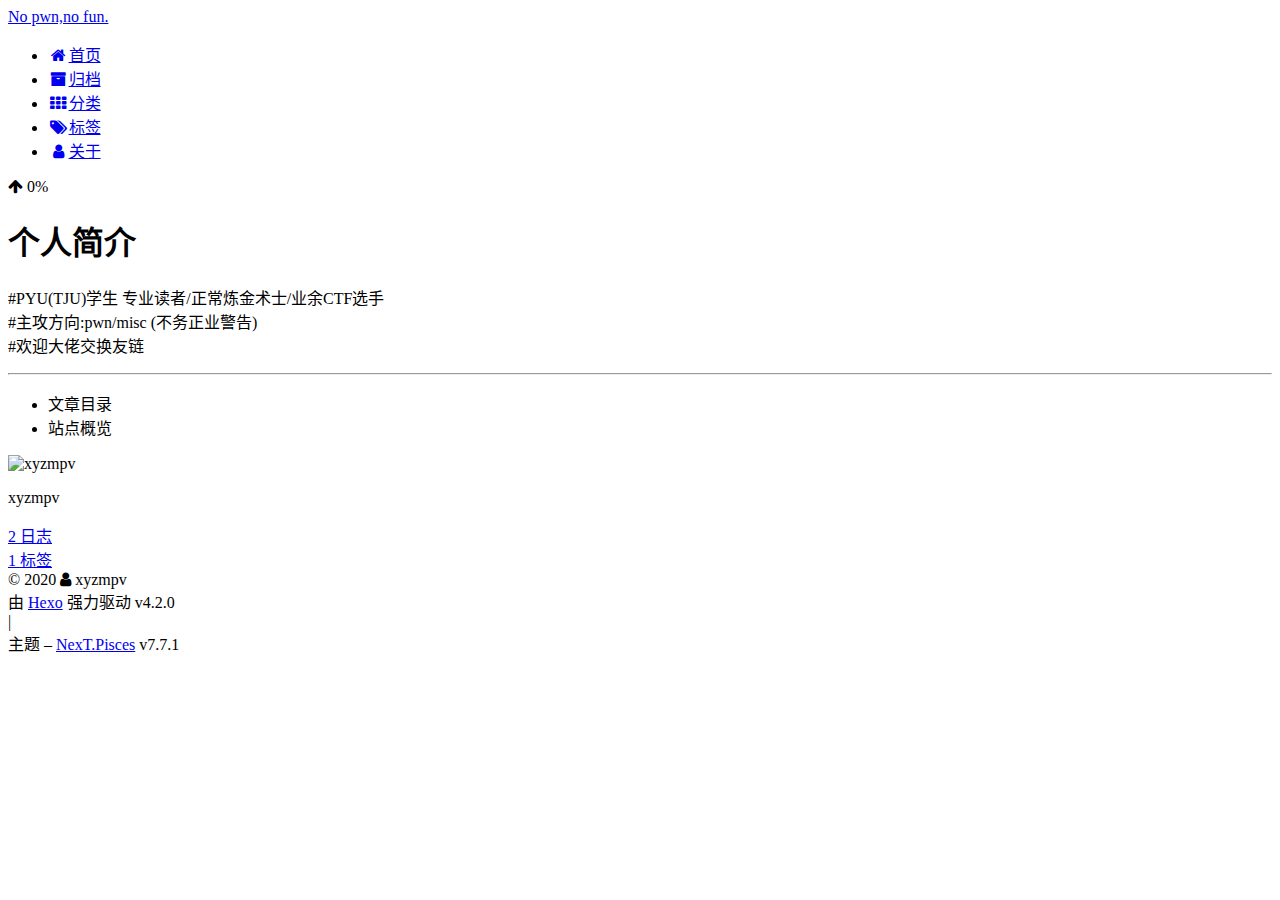
==== about/index.html @ 82c2aec6 "Site updated: 2020-02-04 16:57:41" ====
<!-- build time:Tue Feb 04 2020 16:57:41 GMT+0800 (GMT+08:00) --><!DOCTYPE html><html lang="zh-CN"><head><meta charset="UTF-8"><meta name="viewport" content="width=device-width,initial-scale=1,maximum-scale=2"><meta name="theme-color" content="#222"><meta name="generator" content="Hexo 4.2.0"><link rel="apple-touch-icon" sizes="180x180" href="xyzmpv.github.io/images/apple-touch-icon-next.png"><link rel="icon" type="image/png" sizes="32x32" href="xyzmpv.github.io/images/favicon-32x32-next.png"><link rel="icon" type="image/png" sizes="16x16" href="xyzmpv.github.io/images/favicon-16x16-next.png"><link rel="mask-icon" href="xyzmpv.github.io/images/logo.svg" color="#222"><link rel="stylesheet" href="xyzmpv.github.io/css/main.css"><link rel="stylesheet" href="//cdnjs.cloudflare.com/ajax/libs/font-awesome/4.7.0/css/font-awesome.min.css"><link rel="stylesheet" href="//cdn.jsdelivr.net/fancybox/2.1.5/jquery.fancybox.min.css"><script id="hexo-configurations">var NexT=window.NexT||{},CONFIG={hostname:new URL("http://yoursite.com").hostname,root:"xyzmpv.github.io/",scheme:"Pisces",version:"7.7.1",exturl:!1,sidebar:{position:"left",display:"post",padding:18,offset:12,onmobile:!1},copycode:{enable:!1,show_result:!1,style:null},back2top:{enable:!0,sidebar:!1,scrollpercent:!1},bookmark:{enable:!1,color:"#222",save:"auto"},fancybox:!0,mediumzoom:!1,lazyload:!1,pangu:!1,comments:{style:"tabs",active:null,storage:!0,lazyload:!1,nav:null},algolia:{appID:"",apiKey:"",indexName:"",hits:{per_page:10},labels:{input_placeholder:"Search for Posts",hits_empty:"We didn't find any results for the search: ${query}",hits_stats:"${hits} results found in ${time} ms"}},localsearch:{enable:!1,trigger:"auto",top_n_per_article:1,unescape:!1,preload:!1},path:"",motion:{enable:!0,async:!1,transition:{post_block:"fadeIn",post_header:"slideDownIn",post_body:"slideDownIn",coll_header:"slideLeftIn",sidebar:"slideUpIn"}}}</script><meta name="description" content="#PYU(TJU)学生 专业读者&#x2F;正常炼金术士&#x2F;业余CTF选手#主攻方向:pwn&#x2F;misc (不务正业警告)#欢迎大佬交换友链"><meta property="og:type" content="website"><meta property="og:title" content="个人简介"><meta property="og:url" content="http://yoursite.com/about/index.html"><meta property="og:site_name" content="No pwn,no fun."><meta property="og:description" content="#PYU(TJU)学生 专业读者&#x2F;正常炼金术士&#x2F;业余CTF选手#主攻方向:pwn&#x2F;misc (不务正业警告)#欢迎大佬交换友链"><meta property="og:locale" content="zh_CN"><meta property="article:published_time" content="2020-02-03T08:32:02.000Z"><meta property="article:modified_time" content="2020-02-03T10:11:41.906Z"><meta property="article:author" content="xyzmpv"><meta name="twitter:card" content="summary"><link rel="canonical" href="http://yoursite.com/about/"><script id="page-configurations">CONFIG.page={sidebar:"",isHome:!1,isPost:!1}</script><title>个人简介 | No pwn,no fun.</title><noscript><style>.sidebar-inner,.use-motion .brand,.use-motion .collection-header,.use-motion .comments,.use-motion .menu-item,.use-motion .pagination,.use-motion .post-block,.use-motion .post-body,.use-motion .post-header{opacity:initial}.use-motion .site-subtitle,.use-motion .site-title{opacity:initial;top:initial}.use-motion .logo-line-before i{left:initial}.use-motion .logo-line-after i{right:initial}</style></noscript></head><body itemscope itemtype="http://schema.org/WebPage"><div class="container use-motion"><div class="headband"></div><header class="header" itemscope itemtype="http://schema.org/WPHeader"><div class="header-inner"><div class="site-brand-container"><div class="site-meta"><div><a href="xyzmpv.github.io/" class="brand" rel="start"><span class="logo-line-before"><i></i></span> <span class="site-title">No pwn,no fun.</span> <span class="logo-line-after"><i></i></span></a></div></div><div class="site-nav-toggle"><div class="toggle" aria-label="切换导航栏"><span class="toggle-line toggle-line-first"></span> <span class="toggle-line toggle-line-middle"></span> <span class="toggle-line toggle-line-last"></span></div></div></div><nav class="site-nav"><ul id="menu" class="menu"><li class="menu-item menu-item-home"><a href="xyzmpv.github.io/" rel="section"><i class="fa fa-fw fa-home"></i>首页</a></li><li class="menu-item menu-item-archives"><a href="xyzmpv.github.io/archives/" rel="section"><i class="fa fa-fw fa-archive"></i>归档</a></li><li class="menu-item menu-item-categories"><a href="xyzmpv.github.io/categories/" rel="section"><i class="fa fa-fw fa-th"></i>分类</a></li><li class="menu-item menu-item-tags"><a href="xyzmpv.github.io/tags/" rel="section"><i class="fa fa-fw fa-tags"></i>标签</a></li><li class="menu-item menu-item-about"><a href="xyzmpv.github.io/about/" rel="section"><i class="fa fa-fw fa-user"></i>关于</a></li></ul></nav></div></header><div class="back-to-top"><i class="fa fa-arrow-up"></i> <span>0%</span></div><main class="main"><div class="main-inner"><div class="content-wrap"><div class="content"><div class="posts-expand"><div class="post-block" lang="zh-CN"><header class="post-header"><h1 class="post-title" itemprop="name headline">个人简介</h1><div class="post-meta"></div></header><div class="post-body"><p>#PYU(TJU)学生 专业读者/正常炼金术士/业余CTF选手<br>#主攻方向:pwn/misc (不务正业警告)<br>#欢迎大佬交换友链</p><hr></div></div></div></div><script>window.addEventListener('tabs:register', () => {
    let activeClass = CONFIG.comments.activeClass;
    if (CONFIG.comments.storage) {
      activeClass = localStorage.getItem('comments_active') || activeClass;
    }
    if (activeClass) {
      let activeTab = document.querySelector(`a[href="#comment-${activeClass}"]`);
      if (activeTab) {
        activeTab.click();
      }
    }
  });
  if (CONFIG.comments.storage) {
    window.addEventListener('tabs:click', event => {
      if (!event.target.matches('.tabs-comment .tab-content .tab-pane')) return;
      let commentClass = event.target.classList[1];
      localStorage.setItem('comments_active', commentClass);
    });
  }</script></div><div class="toggle sidebar-toggle"><span class="toggle-line toggle-line-first"></span> <span class="toggle-line toggle-line-middle"></span> <span class="toggle-line toggle-line-last"></span></div><aside class="sidebar"><div class="sidebar-inner"><ul class="sidebar-nav motion-element"><li class="sidebar-nav-toc">文章目录</li><li class="sidebar-nav-overview">站点概览</li></ul><div class="post-toc-wrap sidebar-panel"></div><div class="site-overview-wrap sidebar-panel"><div class="site-author motion-element" itemprop="author" itemscope itemtype="http://schema.org/Person"><img class="site-author-image" itemprop="image" alt="xyzmpv" src="xyzmpv.github.io/images/usr-head.jpg"><p class="site-author-name" itemprop="name">xyzmpv</p><div class="site-description" itemprop="description"></div></div><div class="site-state-wrap motion-element"><nav class="site-state"><div class="site-state-item site-state-posts"><a href="xyzmpv.github.io/archives/"><span class="site-state-item-count">2</span> <span class="site-state-item-name">日志</span></a></div><div class="site-state-item site-state-tags"><a href="xyzmpv.github.io/tags/"><span class="site-state-item-count">1</span> <span class="site-state-item-name">标签</span></a></div></nav></div></div></div></aside><div id="sidebar-dimmer"></div></div></main><footer class="footer"><div class="footer-inner"><div class="copyright">&copy; <span itemprop="copyrightYear">2020</span> <span class="with-love"><i class="fa fa-user"></i> </span><span class="author" itemprop="copyrightHolder">xyzmpv</span></div><div class="powered-by">由 <a href="https://hexo.io/" class="theme-link" rel="noopener" target="_blank">Hexo</a> 强力驱动 v4.2.0</div><span class="post-meta-divider">|</span><div class="theme-info">主题 – <a href="https://pisces.theme-next.org/" class="theme-link" rel="noopener" target="_blank">NexT.Pisces</a> v7.7.1</div></div></footer></div><script src="//cdn.jsdelivr.net/npm/animejs@3.1.0/lib/anime.min.js"></script><script src="//cdn.jsdelivr.net/jquery/2.1.3/jquery.min.js"></script><script src="//cdn.jsdelivr.net/fancybox/2.1.5/jquery.fancybox.pack.js"></script><script src="xyzmpv.github.io/lib/velocity/velocity.min.js"></script><script src="xyzmpv.github.io/lib/velocity/velocity.ui.min.js"></script><script src="xyzmpv.github.io/js/utils.js"></script><script src="xyzmpv.github.io/js/motion.js"></script><script src="xyzmpv.github.io/js/schemes/pisces.js"></script><script src="xyzmpv.github.io/js/next-boot.js"></script></body></html><!-- rebuild by neat -->
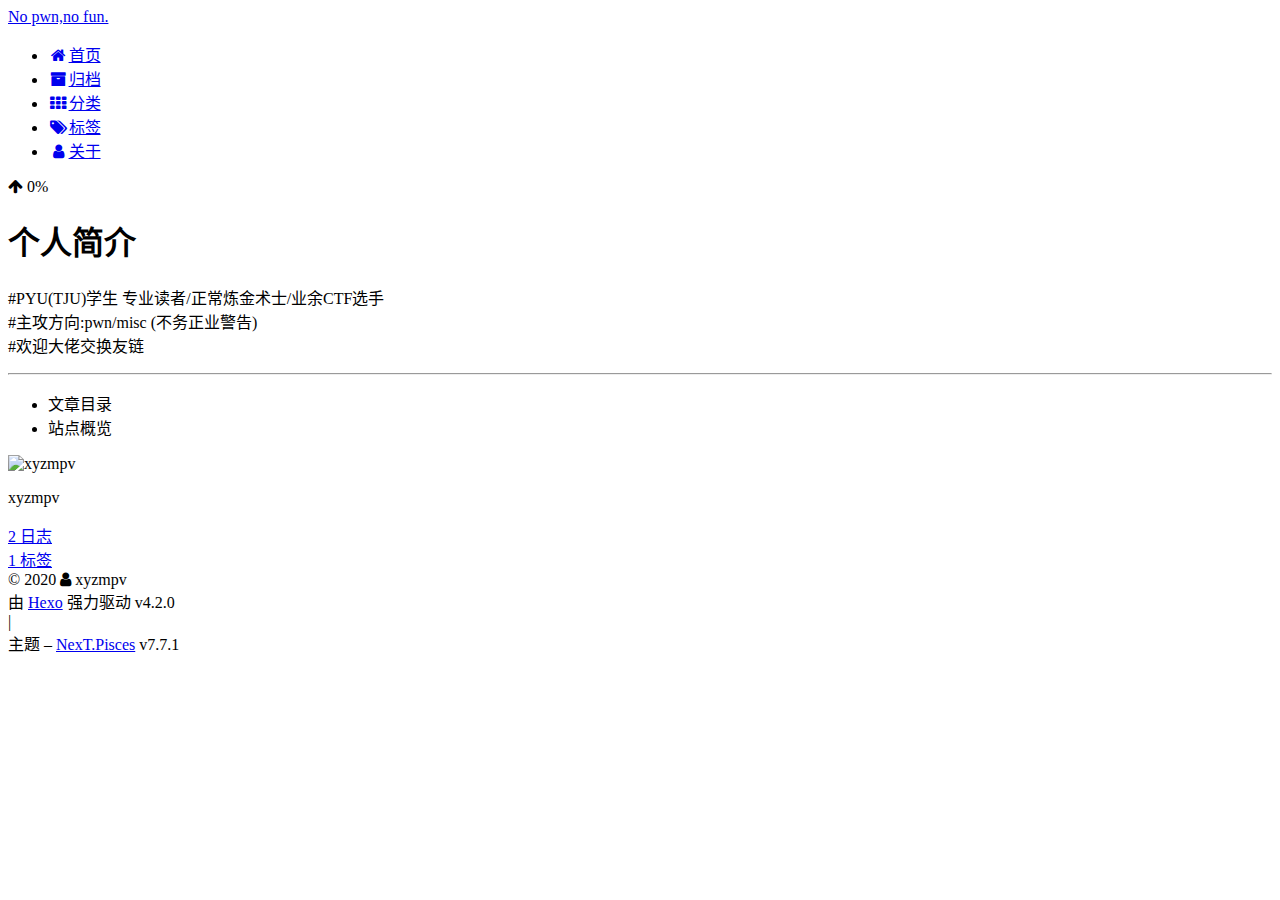
==== commit 61101a00: "Site updated: 2020-02-04 17:23:18" ====
--- a/about/index.html
+++ b/about/index.html
@@ -1,4 +1,4 @@
-<!-- build time:Tue Feb 04 2020 16:57:41 GMT+0800 (GMT+08:00) --><!DOCTYPE html><html lang="zh-CN"><head><meta charset="UTF-8"><meta name="viewport" content="width=device-width,initial-scale=1,maximum-scale=2"><meta name="theme-color" content="#222"><meta name="generator" content="Hexo 4.2.0"><link rel="apple-touch-icon" sizes="180x180" href="xyzmpv.github.io/images/apple-touch-icon-next.png"><link rel="icon" type="image/png" sizes="32x32" href="xyzmpv.github.io/images/favicon-32x32-next.png"><link rel="icon" type="image/png" sizes="16x16" href="xyzmpv.github.io/images/favicon-16x16-next.png"><link rel="mask-icon" href="xyzmpv.github.io/images/logo.svg" color="#222"><link rel="stylesheet" href="xyzmpv.github.io/css/main.css"><link rel="stylesheet" href="//cdnjs.cloudflare.com/ajax/libs/font-awesome/4.7.0/css/font-awesome.min.css"><link rel="stylesheet" href="//cdn.jsdelivr.net/fancybox/2.1.5/jquery.fancybox.min.css"><script id="hexo-configurations">var NexT=window.NexT||{},CONFIG={hostname:new URL("http://yoursite.com").hostname,root:"xyzmpv.github.io/",scheme:"Pisces",version:"7.7.1",exturl:!1,sidebar:{position:"left",display:"post",padding:18,offset:12,onmobile:!1},copycode:{enable:!1,show_result:!1,style:null},back2top:{enable:!0,sidebar:!1,scrollpercent:!1},bookmark:{enable:!1,color:"#222",save:"auto"},fancybox:!0,mediumzoom:!1,lazyload:!1,pangu:!1,comments:{style:"tabs",active:null,storage:!0,lazyload:!1,nav:null},algolia:{appID:"",apiKey:"",indexName:"",hits:{per_page:10},labels:{input_placeholder:"Search for Posts",hits_empty:"We didn't find any results for the search: ${query}",hits_stats:"${hits} results found in ${time} ms"}},localsearch:{enable:!1,trigger:"auto",top_n_per_article:1,unescape:!1,preload:!1},path:"",motion:{enable:!0,async:!1,transition:{post_block:"fadeIn",post_header:"slideDownIn",post_body:"slideDownIn",coll_header:"slideLeftIn",sidebar:"slideUpIn"}}}</script><meta name="description" content="#PYU(TJU)学生 专业读者&#x2F;正常炼金术士&#x2F;业余CTF选手#主攻方向:pwn&#x2F;misc (不务正业警告)#欢迎大佬交换友链"><meta property="og:type" content="website"><meta property="og:title" content="个人简介"><meta property="og:url" content="http://yoursite.com/about/index.html"><meta property="og:site_name" content="No pwn,no fun."><meta property="og:description" content="#PYU(TJU)学生 专业读者&#x2F;正常炼金术士&#x2F;业余CTF选手#主攻方向:pwn&#x2F;misc (不务正业警告)#欢迎大佬交换友链"><meta property="og:locale" content="zh_CN"><meta property="article:published_time" content="2020-02-03T08:32:02.000Z"><meta property="article:modified_time" content="2020-02-03T10:11:41.906Z"><meta property="article:author" content="xyzmpv"><meta name="twitter:card" content="summary"><link rel="canonical" href="http://yoursite.com/about/"><script id="page-configurations">CONFIG.page={sidebar:"",isHome:!1,isPost:!1}</script><title>个人简介 | No pwn,no fun.</title><noscript><style>.sidebar-inner,.use-motion .brand,.use-motion .collection-header,.use-motion .comments,.use-motion .menu-item,.use-motion .pagination,.use-motion .post-block,.use-motion .post-body,.use-motion .post-header{opacity:initial}.use-motion .site-subtitle,.use-motion .site-title{opacity:initial;top:initial}.use-motion .logo-line-before i{left:initial}.use-motion .logo-line-after i{right:initial}</style></noscript></head><body itemscope itemtype="http://schema.org/WebPage"><div class="container use-motion"><div class="headband"></div><header class="header" itemscope itemtype="http://schema.org/WPHeader"><div class="header-inner"><div class="site-brand-container"><div class="site-meta"><div><a href="xyzmpv.github.io/" class="brand" rel="start"><span class="logo-line-before"><i></i></span> <span class="site-title">No pwn,no fun.</span> <span class="logo-line-after"><i></i></span></a></div></div><div class="site-nav-toggle"><div class="toggle" aria-label="切换导航栏"><span class="toggle-line toggle-line-first"></span> <span class="toggle-line toggle-line-middle"></span> <span class="toggle-line toggle-line-last"></span></div></div></div><nav class="site-nav"><ul id="menu" class="menu"><li class="menu-item menu-item-home"><a href="xyzmpv.github.io/" rel="section"><i class="fa fa-fw fa-home"></i>首页</a></li><li class="menu-item menu-item-archives"><a href="xyzmpv.github.io/archives/" rel="section"><i class="fa fa-fw fa-archive"></i>归档</a></li><li class="menu-item menu-item-categories"><a href="xyzmpv.github.io/categories/" rel="section"><i class="fa fa-fw fa-th"></i>分类</a></li><li class="menu-item menu-item-tags"><a href="xyzmpv.github.io/tags/" rel="section"><i class="fa fa-fw fa-tags"></i>标签</a></li><li class="menu-item menu-item-about"><a href="xyzmpv.github.io/about/" rel="section"><i class="fa fa-fw fa-user"></i>关于</a></li></ul></nav></div></header><div class="back-to-top"><i class="fa fa-arrow-up"></i> <span>0%</span></div><main class="main"><div class="main-inner"><div class="content-wrap"><div class="content"><div class="posts-expand"><div class="post-block" lang="zh-CN"><header class="post-header"><h1 class="post-title" itemprop="name headline">个人简介</h1><div class="post-meta"></div></header><div class="post-body"><p>#PYU(TJU)学生 专业读者/正常炼金术士/业余CTF选手<br>#主攻方向:pwn/misc (不务正业警告)<br>#欢迎大佬交换友链</p><hr></div></div></div></div><script>window.addEventListener('tabs:register', () => {
+<!-- build time:Tue Feb 04 2020 17:23:18 GMT+0800 (GMT+08:00) --><!DOCTYPE html><html lang="zh-CN"><head><meta charset="UTF-8"><meta name="viewport" content="width=device-width,initial-scale=1,maximum-scale=2"><meta name="theme-color" content="#222"><meta name="generator" content="Hexo 4.2.0"><link rel="apple-touch-icon" sizes="180x180" href="/xyzmpv.github.io/images/apple-touch-icon-next.png"><link rel="icon" type="image/png" sizes="32x32" href="/xyzmpv.github.io/images/favicon-32x32-next.png"><link rel="icon" type="image/png" sizes="16x16" href="/xyzmpv.github.io/images/favicon-16x16-next.png"><link rel="mask-icon" href="/xyzmpv.github.io/images/logo.svg" color="#222"><link rel="stylesheet" href="/xyzmpv.github.io/css/main.css"><link rel="stylesheet" href="//cdnjs.cloudflare.com/ajax/libs/font-awesome/4.7.0/css/font-awesome.min.css"><link rel="stylesheet" href="//cdn.jsdelivr.net/fancybox/2.1.5/jquery.fancybox.min.css"><script id="hexo-configurations">var NexT=window.NexT||{},CONFIG={hostname:new URL("http://yoursite.com").hostname,root:"/xyzmpv.github.io/",scheme:"Pisces",version:"7.7.1",exturl:!1,sidebar:{position:"left",display:"post",padding:18,offset:12,onmobile:!1},copycode:{enable:!1,show_result:!1,style:null},back2top:{enable:!0,sidebar:!1,scrollpercent:!1},bookmark:{enable:!1,color:"#222",save:"auto"},fancybox:!0,mediumzoom:!1,lazyload:!1,pangu:!1,comments:{style:"tabs",active:null,storage:!0,lazyload:!1,nav:null},algolia:{appID:"",apiKey:"",indexName:"",hits:{per_page:10},labels:{input_placeholder:"Search for Posts",hits_empty:"We didn't find any results for the search: ${query}",hits_stats:"${hits} results found in ${time} ms"}},localsearch:{enable:!1,trigger:"auto",top_n_per_article:1,unescape:!1,preload:!1},path:"",motion:{enable:!0,async:!1,transition:{post_block:"fadeIn",post_header:"slideDownIn",post_body:"slideDownIn",coll_header:"slideLeftIn",sidebar:"slideUpIn"}}}</script><meta name="description" content="#PYU(TJU)学生 专业读者&#x2F;正常炼金术士&#x2F;业余CTF选手#主攻方向:pwn&#x2F;misc (不务正业警告)#欢迎大佬交换友链"><meta property="og:type" content="website"><meta property="og:title" content="个人简介"><meta property="og:url" content="http://yoursite.com/about/index.html"><meta property="og:site_name" content="No pwn,no fun."><meta property="og:description" content="#PYU(TJU)学生 专业读者&#x2F;正常炼金术士&#x2F;业余CTF选手#主攻方向:pwn&#x2F;misc (不务正业警告)#欢迎大佬交换友链"><meta property="og:locale" content="zh_CN"><meta property="article:published_time" content="2020-02-03T08:32:02.000Z"><meta property="article:modified_time" content="2020-02-03T10:11:41.906Z"><meta property="article:author" content="xyzmpv"><meta name="twitter:card" content="summary"><link rel="canonical" href="http://yoursite.com/about/"><script id="page-configurations">CONFIG.page={sidebar:"",isHome:!1,isPost:!1}</script><title>个人简介 | No pwn,no fun.</title><noscript><style>.sidebar-inner,.use-motion .brand,.use-motion .collection-header,.use-motion .comments,.use-motion .menu-item,.use-motion .pagination,.use-motion .post-block,.use-motion .post-body,.use-motion .post-header{opacity:initial}.use-motion .site-subtitle,.use-motion .site-title{opacity:initial;top:initial}.use-motion .logo-line-before i{left:initial}.use-motion .logo-line-after i{right:initial}</style></noscript></head><body itemscope itemtype="http://schema.org/WebPage"><div class="container use-motion"><div class="headband"></div><header class="header" itemscope itemtype="http://schema.org/WPHeader"><div class="header-inner"><div class="site-brand-container"><div class="site-meta"><div><a href="/xyzmpv.github.io/" class="brand" rel="start"><span class="logo-line-before"><i></i></span> <span class="site-title">No pwn,no fun.</span> <span class="logo-line-after"><i></i></span></a></div></div><div class="site-nav-toggle"><div class="toggle" aria-label="切换导航栏"><span class="toggle-line toggle-line-first"></span> <span class="toggle-line toggle-line-middle"></span> <span class="toggle-line toggle-line-last"></span></div></div></div><nav class="site-nav"><ul id="menu" class="menu"><li class="menu-item menu-item-home"><a href="/xyzmpv.github.io/" rel="section"><i class="fa fa-fw fa-home"></i>首页</a></li><li class="menu-item menu-item-archives"><a href="/xyzmpv.github.io/archives/" rel="section"><i class="fa fa-fw fa-archive"></i>归档</a></li><li class="menu-item menu-item-categories"><a href="/xyzmpv.github.io/categories/" rel="section"><i class="fa fa-fw fa-th"></i>分类</a></li><li class="menu-item menu-item-tags"><a href="/xyzmpv.github.io/tags/" rel="section"><i class="fa fa-fw fa-tags"></i>标签</a></li><li class="menu-item menu-item-about"><a href="/xyzmpv.github.io/about/" rel="section"><i class="fa fa-fw fa-user"></i>关于</a></li></ul></nav></div></header><div class="back-to-top"><i class="fa fa-arrow-up"></i> <span>0%</span></div><main class="main"><div class="main-inner"><div class="content-wrap"><div class="content"><div class="posts-expand"><div class="post-block" lang="zh-CN"><header class="post-header"><h1 class="post-title" itemprop="name headline">个人简介</h1><div class="post-meta"></div></header><div class="post-body"><p>#PYU(TJU)学生 专业读者/正常炼金术士/业余CTF选手<br>#主攻方向:pwn/misc (不务正业警告)<br>#欢迎大佬交换友链</p><hr></div></div></div></div><script>window.addEventListener('tabs:register', () => {
     let activeClass = CONFIG.comments.activeClass;
     if (CONFIG.comments.storage) {
       activeClass = localStorage.getItem('comments_active') || activeClass;
@@ -16,4 +16,4 @@
       let commentClass = event.target.classList[1];
       localStorage.setItem('comments_active', commentClass);
     });
-  }</script></div><div class="toggle sidebar-toggle"><span class="toggle-line toggle-line-first"></span> <span class="toggle-line toggle-line-middle"></span> <span class="toggle-line toggle-line-last"></span></div><aside class="sidebar"><div class="sidebar-inner"><ul class="sidebar-nav motion-element"><li class="sidebar-nav-toc">文章目录</li><li class="sidebar-nav-overview">站点概览</li></ul><div class="post-toc-wrap sidebar-panel"></div><div class="site-overview-wrap sidebar-panel"><div class="site-author motion-element" itemprop="author" itemscope itemtype="http://schema.org/Person"><img class="site-author-image" itemprop="image" alt="xyzmpv" src="xyzmpv.github.io/images/usr-head.jpg"><p class="site-author-name" itemprop="name">xyzmpv</p><div class="site-description" itemprop="description"></div></div><div class="site-state-wrap motion-element"><nav class="site-state"><div class="site-state-item site-state-posts"><a href="xyzmpv.github.io/archives/"><span class="site-state-item-count">2</span> <span class="site-state-item-name">日志</span></a></div><div class="site-state-item site-state-tags"><a href="xyzmpv.github.io/tags/"><span class="site-state-item-count">1</span> <span class="site-state-item-name">标签</span></a></div></nav></div></div></div></aside><div id="sidebar-dimmer"></div></div></main><footer class="footer"><div class="footer-inner"><div class="copyright">&copy; <span itemprop="copyrightYear">2020</span> <span class="with-love"><i class="fa fa-user"></i> </span><span class="author" itemprop="copyrightHolder">xyzmpv</span></div><div class="powered-by">由 <a href="https://hexo.io/" class="theme-link" rel="noopener" target="_blank">Hexo</a> 强力驱动 v4.2.0</div><span class="post-meta-divider">|</span><div class="theme-info">主题 – <a href="https://pisces.theme-next.org/" class="theme-link" rel="noopener" target="_blank">NexT.Pisces</a> v7.7.1</div></div></footer></div><script src="//cdn.jsdelivr.net/npm/animejs@3.1.0/lib/anime.min.js"></script><script src="//cdn.jsdelivr.net/jquery/2.1.3/jquery.min.js"></script><script src="//cdn.jsdelivr.net/fancybox/2.1.5/jquery.fancybox.pack.js"></script><script src="xyzmpv.github.io/lib/velocity/velocity.min.js"></script><script src="xyzmpv.github.io/lib/velocity/velocity.ui.min.js"></script><script src="xyzmpv.github.io/js/utils.js"></script><script src="xyzmpv.github.io/js/motion.js"></script><script src="xyzmpv.github.io/js/schemes/pisces.js"></script><script src="xyzmpv.github.io/js/next-boot.js"></script></body></html><!-- rebuild by neat -->+  }</script></div><div class="toggle sidebar-toggle"><span class="toggle-line toggle-line-first"></span> <span class="toggle-line toggle-line-middle"></span> <span class="toggle-line toggle-line-last"></span></div><aside class="sidebar"><div class="sidebar-inner"><ul class="sidebar-nav motion-element"><li class="sidebar-nav-toc">文章目录</li><li class="sidebar-nav-overview">站点概览</li></ul><div class="post-toc-wrap sidebar-panel"></div><div class="site-overview-wrap sidebar-panel"><div class="site-author motion-element" itemprop="author" itemscope itemtype="http://schema.org/Person"><img class="site-author-image" itemprop="image" alt="xyzmpv" src="/xyzmpv.github.io/images/usr-head.jpg"><p class="site-author-name" itemprop="name">xyzmpv</p><div class="site-description" itemprop="description"></div></div><div class="site-state-wrap motion-element"><nav class="site-state"><div class="site-state-item site-state-posts"><a href="/xyzmpv.github.io/archives/"><span class="site-state-item-count">2</span> <span class="site-state-item-name">日志</span></a></div><div class="site-state-item site-state-tags"><a href="/xyzmpv.github.io/tags/"><span class="site-state-item-count">1</span> <span class="site-state-item-name">标签</span></a></div></nav></div></div></div></aside><div id="sidebar-dimmer"></div></div></main><footer class="footer"><div class="footer-inner"><div class="copyright">&copy; <span itemprop="copyrightYear">2020</span> <span class="with-love"><i class="fa fa-user"></i> </span><span class="author" itemprop="copyrightHolder">xyzmpv</span></div><div class="powered-by">由 <a href="https://hexo.io/" class="theme-link" rel="noopener" target="_blank">Hexo</a> 强力驱动 v4.2.0</div><span class="post-meta-divider">|</span><div class="theme-info">主题 – <a href="https://pisces.theme-next.org/" class="theme-link" rel="noopener" target="_blank">NexT.Pisces</a> v7.7.1</div></div></footer></div><script src="//cdn.jsdelivr.net/npm/animejs@3.1.0/lib/anime.min.js"></script><script src="//cdn.jsdelivr.net/jquery/2.1.3/jquery.min.js"></script><script src="//cdn.jsdelivr.net/fancybox/2.1.5/jquery.fancybox.pack.js"></script><script src="/xyzmpv.github.io/lib/velocity/velocity.min.js"></script><script src="/xyzmpv.github.io/lib/velocity/velocity.ui.min.js"></script><script src="/xyzmpv.github.io/js/utils.js"></script><script src="/xyzmpv.github.io/js/motion.js"></script><script src="/xyzmpv.github.io/js/schemes/pisces.js"></script><script src="/xyzmpv.github.io/js/next-boot.js"></script></body></html><!-- rebuild by neat -->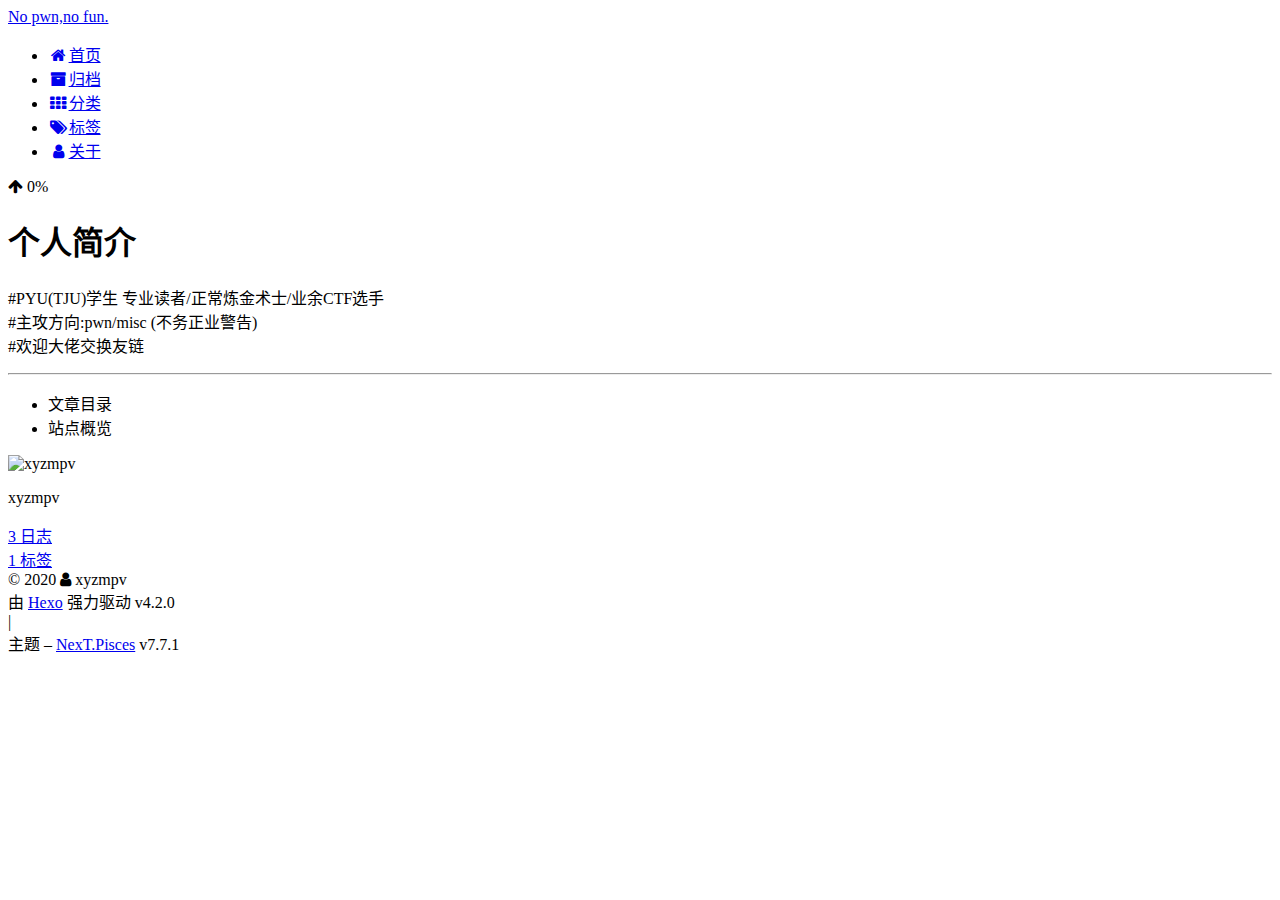
==== commit 2ac1497d: "Site updated: 2020-02-10 23:20:48" ====
--- a/about/index.html
+++ b/about/index.html
@@ -1,4 +1,4 @@
-<!-- build time:Tue Feb 04 2020 17:23:18 GMT+0800 (GMT+08:00) --><!DOCTYPE html><html lang="zh-CN"><head><meta charset="UTF-8"><meta name="viewport" content="width=device-width,initial-scale=1,maximum-scale=2"><meta name="theme-color" content="#222"><meta name="generator" content="Hexo 4.2.0"><link rel="apple-touch-icon" sizes="180x180" href="/xyzmpv.github.io/images/apple-touch-icon-next.png"><link rel="icon" type="image/png" sizes="32x32" href="/xyzmpv.github.io/images/favicon-32x32-next.png"><link rel="icon" type="image/png" sizes="16x16" href="/xyzmpv.github.io/images/favicon-16x16-next.png"><link rel="mask-icon" href="/xyzmpv.github.io/images/logo.svg" color="#222"><link rel="stylesheet" href="/xyzmpv.github.io/css/main.css"><link rel="stylesheet" href="//cdnjs.cloudflare.com/ajax/libs/font-awesome/4.7.0/css/font-awesome.min.css"><link rel="stylesheet" href="//cdn.jsdelivr.net/fancybox/2.1.5/jquery.fancybox.min.css"><script id="hexo-configurations">var NexT=window.NexT||{},CONFIG={hostname:new URL("http://yoursite.com").hostname,root:"/xyzmpv.github.io/",scheme:"Pisces",version:"7.7.1",exturl:!1,sidebar:{position:"left",display:"post",padding:18,offset:12,onmobile:!1},copycode:{enable:!1,show_result:!1,style:null},back2top:{enable:!0,sidebar:!1,scrollpercent:!1},bookmark:{enable:!1,color:"#222",save:"auto"},fancybox:!0,mediumzoom:!1,lazyload:!1,pangu:!1,comments:{style:"tabs",active:null,storage:!0,lazyload:!1,nav:null},algolia:{appID:"",apiKey:"",indexName:"",hits:{per_page:10},labels:{input_placeholder:"Search for Posts",hits_empty:"We didn't find any results for the search: ${query}",hits_stats:"${hits} results found in ${time} ms"}},localsearch:{enable:!1,trigger:"auto",top_n_per_article:1,unescape:!1,preload:!1},path:"",motion:{enable:!0,async:!1,transition:{post_block:"fadeIn",post_header:"slideDownIn",post_body:"slideDownIn",coll_header:"slideLeftIn",sidebar:"slideUpIn"}}}</script><meta name="description" content="#PYU(TJU)学生 专业读者&#x2F;正常炼金术士&#x2F;业余CTF选手#主攻方向:pwn&#x2F;misc (不务正业警告)#欢迎大佬交换友链"><meta property="og:type" content="website"><meta property="og:title" content="个人简介"><meta property="og:url" content="http://yoursite.com/about/index.html"><meta property="og:site_name" content="No pwn,no fun."><meta property="og:description" content="#PYU(TJU)学生 专业读者&#x2F;正常炼金术士&#x2F;业余CTF选手#主攻方向:pwn&#x2F;misc (不务正业警告)#欢迎大佬交换友链"><meta property="og:locale" content="zh_CN"><meta property="article:published_time" content="2020-02-03T08:32:02.000Z"><meta property="article:modified_time" content="2020-02-03T10:11:41.906Z"><meta property="article:author" content="xyzmpv"><meta name="twitter:card" content="summary"><link rel="canonical" href="http://yoursite.com/about/"><script id="page-configurations">CONFIG.page={sidebar:"",isHome:!1,isPost:!1}</script><title>个人简介 | No pwn,no fun.</title><noscript><style>.sidebar-inner,.use-motion .brand,.use-motion .collection-header,.use-motion .comments,.use-motion .menu-item,.use-motion .pagination,.use-motion .post-block,.use-motion .post-body,.use-motion .post-header{opacity:initial}.use-motion .site-subtitle,.use-motion .site-title{opacity:initial;top:initial}.use-motion .logo-line-before i{left:initial}.use-motion .logo-line-after i{right:initial}</style></noscript></head><body itemscope itemtype="http://schema.org/WebPage"><div class="container use-motion"><div class="headband"></div><header class="header" itemscope itemtype="http://schema.org/WPHeader"><div class="header-inner"><div class="site-brand-container"><div class="site-meta"><div><a href="/xyzmpv.github.io/" class="brand" rel="start"><span class="logo-line-before"><i></i></span> <span class="site-title">No pwn,no fun.</span> <span class="logo-line-after"><i></i></span></a></div></div><div class="site-nav-toggle"><div class="toggle" aria-label="切换导航栏"><span class="toggle-line toggle-line-first"></span> <span class="toggle-line toggle-line-middle"></span> <span class="toggle-line toggle-line-last"></span></div></div></div><nav class="site-nav"><ul id="menu" class="menu"><li class="menu-item menu-item-home"><a href="/xyzmpv.github.io/" rel="section"><i class="fa fa-fw fa-home"></i>首页</a></li><li class="menu-item menu-item-archives"><a href="/xyzmpv.github.io/archives/" rel="section"><i class="fa fa-fw fa-archive"></i>归档</a></li><li class="menu-item menu-item-categories"><a href="/xyzmpv.github.io/categories/" rel="section"><i class="fa fa-fw fa-th"></i>分类</a></li><li class="menu-item menu-item-tags"><a href="/xyzmpv.github.io/tags/" rel="section"><i class="fa fa-fw fa-tags"></i>标签</a></li><li class="menu-item menu-item-about"><a href="/xyzmpv.github.io/about/" rel="section"><i class="fa fa-fw fa-user"></i>关于</a></li></ul></nav></div></header><div class="back-to-top"><i class="fa fa-arrow-up"></i> <span>0%</span></div><main class="main"><div class="main-inner"><div class="content-wrap"><div class="content"><div class="posts-expand"><div class="post-block" lang="zh-CN"><header class="post-header"><h1 class="post-title" itemprop="name headline">个人简介</h1><div class="post-meta"></div></header><div class="post-body"><p>#PYU(TJU)学生 专业读者/正常炼金术士/业余CTF选手<br>#主攻方向:pwn/misc (不务正业警告)<br>#欢迎大佬交换友链</p><hr></div></div></div></div><script>window.addEventListener('tabs:register', () => {
+<!-- build time:Mon Feb 10 2020 23:20:47 GMT+0800 (GMT+08:00) --><!DOCTYPE html><html lang="zh-CN"><head><meta charset="UTF-8"><meta name="viewport" content="width=device-width,initial-scale=1,maximum-scale=2"><meta name="theme-color" content="#222"><meta name="generator" content="Hexo 4.2.0"><link rel="apple-touch-icon" sizes="180x180" href="/xyzmpv.github.io/images/apple-touch-icon-next.png"><link rel="icon" type="image/png" sizes="32x32" href="/xyzmpv.github.io/images/favicon-32x32-next.png"><link rel="icon" type="image/png" sizes="16x16" href="/xyzmpv.github.io/images/favicon-16x16-next.png"><link rel="mask-icon" href="/xyzmpv.github.io/images/logo.svg" color="#222"><link rel="stylesheet" href="/xyzmpv.github.io/css/main.css"><link rel="stylesheet" href="//cdnjs.cloudflare.com/ajax/libs/font-awesome/4.7.0/css/font-awesome.min.css"><link rel="stylesheet" href="//cdn.jsdelivr.net/fancybox/2.1.5/jquery.fancybox.min.css"><script id="hexo-configurations">var NexT=window.NexT||{},CONFIG={hostname:new URL("http://yoursite.com").hostname,root:"/xyzmpv.github.io/",scheme:"Pisces",version:"7.7.1",exturl:!1,sidebar:{position:"left",display:"post",padding:18,offset:12,onmobile:!1},copycode:{enable:!1,show_result:!1,style:null},back2top:{enable:!0,sidebar:!1,scrollpercent:!1},bookmark:{enable:!1,color:"#222",save:"auto"},fancybox:!0,mediumzoom:!1,lazyload:!1,pangu:!1,comments:{style:"tabs",active:null,storage:!0,lazyload:!1,nav:null},algolia:{appID:"",apiKey:"",indexName:"",hits:{per_page:10},labels:{input_placeholder:"Search for Posts",hits_empty:"We didn't find any results for the search: ${query}",hits_stats:"${hits} results found in ${time} ms"}},localsearch:{enable:!1,trigger:"auto",top_n_per_article:1,unescape:!1,preload:!1},path:"",motion:{enable:!0,async:!1,transition:{post_block:"fadeIn",post_header:"slideDownIn",post_body:"slideDownIn",coll_header:"slideLeftIn",sidebar:"slideUpIn"}}}</script><meta name="description" content="#PYU(TJU)学生 专业读者&#x2F;正常炼金术士&#x2F;业余CTF选手#主攻方向:pwn&#x2F;misc (不务正业警告)#欢迎大佬交换友链"><meta property="og:type" content="website"><meta property="og:title" content="个人简介"><meta property="og:url" content="http://yoursite.com/about/index.html"><meta property="og:site_name" content="No pwn,no fun."><meta property="og:description" content="#PYU(TJU)学生 专业读者&#x2F;正常炼金术士&#x2F;业余CTF选手#主攻方向:pwn&#x2F;misc (不务正业警告)#欢迎大佬交换友链"><meta property="og:locale" content="zh_CN"><meta property="article:published_time" content="2020-02-03T08:32:02.000Z"><meta property="article:modified_time" content="2020-02-03T10:11:41.906Z"><meta property="article:author" content="xyzmpv"><meta name="twitter:card" content="summary"><link rel="canonical" href="http://yoursite.com/about/"><script id="page-configurations">CONFIG.page={sidebar:"",isHome:!1,isPost:!1}</script><title>个人简介 | No pwn,no fun.</title><noscript><style>.sidebar-inner,.use-motion .brand,.use-motion .collection-header,.use-motion .comments,.use-motion .menu-item,.use-motion .pagination,.use-motion .post-block,.use-motion .post-body,.use-motion .post-header{opacity:initial}.use-motion .site-subtitle,.use-motion .site-title{opacity:initial;top:initial}.use-motion .logo-line-before i{left:initial}.use-motion .logo-line-after i{right:initial}</style></noscript></head><body itemscope itemtype="http://schema.org/WebPage"><div class="container use-motion"><div class="headband"></div><header class="header" itemscope itemtype="http://schema.org/WPHeader"><div class="header-inner"><div class="site-brand-container"><div class="site-meta"><div><a href="/xyzmpv.github.io/" class="brand" rel="start"><span class="logo-line-before"><i></i></span> <span class="site-title">No pwn,no fun.</span> <span class="logo-line-after"><i></i></span></a></div></div><div class="site-nav-toggle"><div class="toggle" aria-label="切换导航栏"><span class="toggle-line toggle-line-first"></span> <span class="toggle-line toggle-line-middle"></span> <span class="toggle-line toggle-line-last"></span></div></div></div><nav class="site-nav"><ul id="menu" class="menu"><li class="menu-item menu-item-home"><a href="/xyzmpv.github.io/" rel="section"><i class="fa fa-fw fa-home"></i>首页</a></li><li class="menu-item menu-item-archives"><a href="/xyzmpv.github.io/archives/" rel="section"><i class="fa fa-fw fa-archive"></i>归档</a></li><li class="menu-item menu-item-categories"><a href="/xyzmpv.github.io/categories/" rel="section"><i class="fa fa-fw fa-th"></i>分类</a></li><li class="menu-item menu-item-tags"><a href="/xyzmpv.github.io/tags/" rel="section"><i class="fa fa-fw fa-tags"></i>标签</a></li><li class="menu-item menu-item-about"><a href="/xyzmpv.github.io/about/" rel="section"><i class="fa fa-fw fa-user"></i>关于</a></li></ul></nav></div></header><div class="back-to-top"><i class="fa fa-arrow-up"></i> <span>0%</span></div><main class="main"><div class="main-inner"><div class="content-wrap"><div class="content"><div class="posts-expand"><div class="post-block" lang="zh-CN"><header class="post-header"><h1 class="post-title" itemprop="name headline">个人简介</h1><div class="post-meta"></div></header><div class="post-body"><p>#PYU(TJU)学生 专业读者/正常炼金术士/业余CTF选手<br>#主攻方向:pwn/misc (不务正业警告)<br>#欢迎大佬交换友链</p><hr></div></div></div></div><script>window.addEventListener('tabs:register', () => {
     let activeClass = CONFIG.comments.activeClass;
     if (CONFIG.comments.storage) {
       activeClass = localStorage.getItem('comments_active') || activeClass;
@@ -16,4 +16,4 @@
       let commentClass = event.target.classList[1];
       localStorage.setItem('comments_active', commentClass);
     });
-  }</script></div><div class="toggle sidebar-toggle"><span class="toggle-line toggle-line-first"></span> <span class="toggle-line toggle-line-middle"></span> <span class="toggle-line toggle-line-last"></span></div><aside class="sidebar"><div class="sidebar-inner"><ul class="sidebar-nav motion-element"><li class="sidebar-nav-toc">文章目录</li><li class="sidebar-nav-overview">站点概览</li></ul><div class="post-toc-wrap sidebar-panel"></div><div class="site-overview-wrap sidebar-panel"><div class="site-author motion-element" itemprop="author" itemscope itemtype="http://schema.org/Person"><img class="site-author-image" itemprop="image" alt="xyzmpv" src="/xyzmpv.github.io/images/usr-head.jpg"><p class="site-author-name" itemprop="name">xyzmpv</p><div class="site-description" itemprop="description"></div></div><div class="site-state-wrap motion-element"><nav class="site-state"><div class="site-state-item site-state-posts"><a href="/xyzmpv.github.io/archives/"><span class="site-state-item-count">2</span> <span class="site-state-item-name">日志</span></a></div><div class="site-state-item site-state-tags"><a href="/xyzmpv.github.io/tags/"><span class="site-state-item-count">1</span> <span class="site-state-item-name">标签</span></a></div></nav></div></div></div></aside><div id="sidebar-dimmer"></div></div></main><footer class="footer"><div class="footer-inner"><div class="copyright">&copy; <span itemprop="copyrightYear">2020</span> <span class="with-love"><i class="fa fa-user"></i> </span><span class="author" itemprop="copyrightHolder">xyzmpv</span></div><div class="powered-by">由 <a href="https://hexo.io/" class="theme-link" rel="noopener" target="_blank">Hexo</a> 强力驱动 v4.2.0</div><span class="post-meta-divider">|</span><div class="theme-info">主题 – <a href="https://pisces.theme-next.org/" class="theme-link" rel="noopener" target="_blank">NexT.Pisces</a> v7.7.1</div></div></footer></div><script src="//cdn.jsdelivr.net/npm/animejs@3.1.0/lib/anime.min.js"></script><script src="//cdn.jsdelivr.net/jquery/2.1.3/jquery.min.js"></script><script src="//cdn.jsdelivr.net/fancybox/2.1.5/jquery.fancybox.pack.js"></script><script src="/xyzmpv.github.io/lib/velocity/velocity.min.js"></script><script src="/xyzmpv.github.io/lib/velocity/velocity.ui.min.js"></script><script src="/xyzmpv.github.io/js/utils.js"></script><script src="/xyzmpv.github.io/js/motion.js"></script><script src="/xyzmpv.github.io/js/schemes/pisces.js"></script><script src="/xyzmpv.github.io/js/next-boot.js"></script></body></html><!-- rebuild by neat -->+  }</script></div><div class="toggle sidebar-toggle"><span class="toggle-line toggle-line-first"></span> <span class="toggle-line toggle-line-middle"></span> <span class="toggle-line toggle-line-last"></span></div><aside class="sidebar"><div class="sidebar-inner"><ul class="sidebar-nav motion-element"><li class="sidebar-nav-toc">文章目录</li><li class="sidebar-nav-overview">站点概览</li></ul><div class="post-toc-wrap sidebar-panel"></div><div class="site-overview-wrap sidebar-panel"><div class="site-author motion-element" itemprop="author" itemscope itemtype="http://schema.org/Person"><img class="site-author-image" itemprop="image" alt="xyzmpv" src="/xyzmpv.github.io/images/usr-head.jpg"><p class="site-author-name" itemprop="name">xyzmpv</p><div class="site-description" itemprop="description"></div></div><div class="site-state-wrap motion-element"><nav class="site-state"><div class="site-state-item site-state-posts"><a href="/xyzmpv.github.io/archives/"><span class="site-state-item-count">3</span> <span class="site-state-item-name">日志</span></a></div><div class="site-state-item site-state-tags"><a href="/xyzmpv.github.io/tags/"><span class="site-state-item-count">1</span> <span class="site-state-item-name">标签</span></a></div></nav></div></div></div></aside><div id="sidebar-dimmer"></div></div></main><footer class="footer"><div class="footer-inner"><div class="copyright">&copy; <span itemprop="copyrightYear">2020</span> <span class="with-love"><i class="fa fa-user"></i> </span><span class="author" itemprop="copyrightHolder">xyzmpv</span></div><div class="powered-by">由 <a href="https://hexo.io/" class="theme-link" rel="noopener" target="_blank">Hexo</a> 强力驱动 v4.2.0</div><span class="post-meta-divider">|</span><div class="theme-info">主题 – <a href="https://pisces.theme-next.org/" class="theme-link" rel="noopener" target="_blank">NexT.Pisces</a> v7.7.1</div></div></footer></div><script src="//cdn.jsdelivr.net/npm/animejs@3.1.0/lib/anime.min.js"></script><script src="//cdn.jsdelivr.net/jquery/2.1.3/jquery.min.js"></script><script src="//cdn.jsdelivr.net/fancybox/2.1.5/jquery.fancybox.pack.js"></script><script src="/xyzmpv.github.io/lib/velocity/velocity.min.js"></script><script src="/xyzmpv.github.io/lib/velocity/velocity.ui.min.js"></script><script src="/xyzmpv.github.io/js/utils.js"></script><script src="/xyzmpv.github.io/js/motion.js"></script><script src="/xyzmpv.github.io/js/schemes/pisces.js"></script><script src="/xyzmpv.github.io/js/next-boot.js"></script></body></html><!-- rebuild by neat -->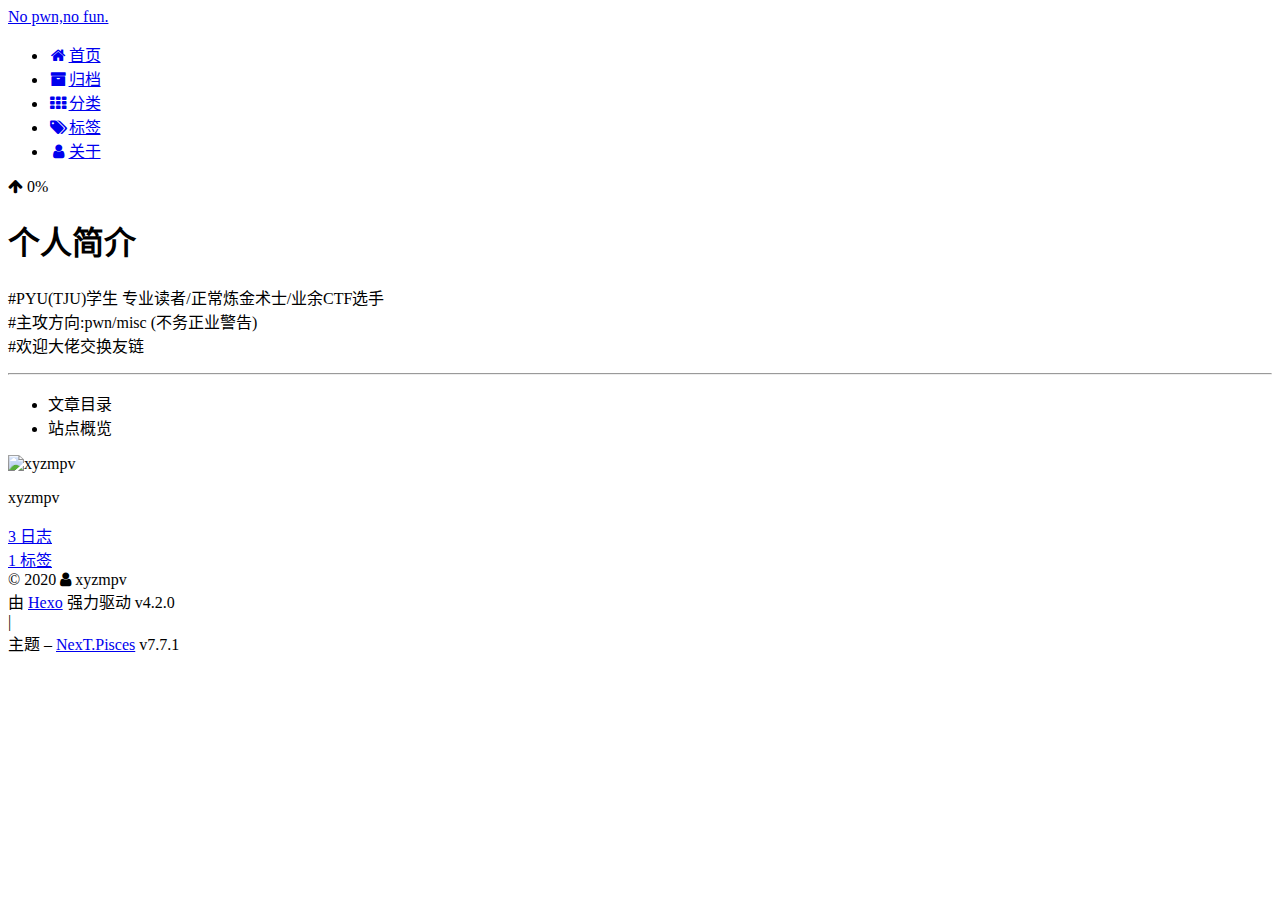
==== commit a8e2eaee: "Site updated: 2020-02-10 23:21:48" ====
--- a/about/index.html
+++ b/about/index.html
@@ -1,4 +1,4 @@
-<!-- build time:Mon Feb 10 2020 23:20:47 GMT+0800 (GMT+08:00) --><!DOCTYPE html><html lang="zh-CN"><head><meta charset="UTF-8"><meta name="viewport" content="width=device-width,initial-scale=1,maximum-scale=2"><meta name="theme-color" content="#222"><meta name="generator" content="Hexo 4.2.0"><link rel="apple-touch-icon" sizes="180x180" href="/xyzmpv.github.io/images/apple-touch-icon-next.png"><link rel="icon" type="image/png" sizes="32x32" href="/xyzmpv.github.io/images/favicon-32x32-next.png"><link rel="icon" type="image/png" sizes="16x16" href="/xyzmpv.github.io/images/favicon-16x16-next.png"><link rel="mask-icon" href="/xyzmpv.github.io/images/logo.svg" color="#222"><link rel="stylesheet" href="/xyzmpv.github.io/css/main.css"><link rel="stylesheet" href="//cdnjs.cloudflare.com/ajax/libs/font-awesome/4.7.0/css/font-awesome.min.css"><link rel="stylesheet" href="//cdn.jsdelivr.net/fancybox/2.1.5/jquery.fancybox.min.css"><script id="hexo-configurations">var NexT=window.NexT||{},CONFIG={hostname:new URL("http://yoursite.com").hostname,root:"/xyzmpv.github.io/",scheme:"Pisces",version:"7.7.1",exturl:!1,sidebar:{position:"left",display:"post",padding:18,offset:12,onmobile:!1},copycode:{enable:!1,show_result:!1,style:null},back2top:{enable:!0,sidebar:!1,scrollpercent:!1},bookmark:{enable:!1,color:"#222",save:"auto"},fancybox:!0,mediumzoom:!1,lazyload:!1,pangu:!1,comments:{style:"tabs",active:null,storage:!0,lazyload:!1,nav:null},algolia:{appID:"",apiKey:"",indexName:"",hits:{per_page:10},labels:{input_placeholder:"Search for Posts",hits_empty:"We didn't find any results for the search: ${query}",hits_stats:"${hits} results found in ${time} ms"}},localsearch:{enable:!1,trigger:"auto",top_n_per_article:1,unescape:!1,preload:!1},path:"",motion:{enable:!0,async:!1,transition:{post_block:"fadeIn",post_header:"slideDownIn",post_body:"slideDownIn",coll_header:"slideLeftIn",sidebar:"slideUpIn"}}}</script><meta name="description" content="#PYU(TJU)学生 专业读者&#x2F;正常炼金术士&#x2F;业余CTF选手#主攻方向:pwn&#x2F;misc (不务正业警告)#欢迎大佬交换友链"><meta property="og:type" content="website"><meta property="og:title" content="个人简介"><meta property="og:url" content="http://yoursite.com/about/index.html"><meta property="og:site_name" content="No pwn,no fun."><meta property="og:description" content="#PYU(TJU)学生 专业读者&#x2F;正常炼金术士&#x2F;业余CTF选手#主攻方向:pwn&#x2F;misc (不务正业警告)#欢迎大佬交换友链"><meta property="og:locale" content="zh_CN"><meta property="article:published_time" content="2020-02-03T08:32:02.000Z"><meta property="article:modified_time" content="2020-02-03T10:11:41.906Z"><meta property="article:author" content="xyzmpv"><meta name="twitter:card" content="summary"><link rel="canonical" href="http://yoursite.com/about/"><script id="page-configurations">CONFIG.page={sidebar:"",isHome:!1,isPost:!1}</script><title>个人简介 | No pwn,no fun.</title><noscript><style>.sidebar-inner,.use-motion .brand,.use-motion .collection-header,.use-motion .comments,.use-motion .menu-item,.use-motion .pagination,.use-motion .post-block,.use-motion .post-body,.use-motion .post-header{opacity:initial}.use-motion .site-subtitle,.use-motion .site-title{opacity:initial;top:initial}.use-motion .logo-line-before i{left:initial}.use-motion .logo-line-after i{right:initial}</style></noscript></head><body itemscope itemtype="http://schema.org/WebPage"><div class="container use-motion"><div class="headband"></div><header class="header" itemscope itemtype="http://schema.org/WPHeader"><div class="header-inner"><div class="site-brand-container"><div class="site-meta"><div><a href="/xyzmpv.github.io/" class="brand" rel="start"><span class="logo-line-before"><i></i></span> <span class="site-title">No pwn,no fun.</span> <span class="logo-line-after"><i></i></span></a></div></div><div class="site-nav-toggle"><div class="toggle" aria-label="切换导航栏"><span class="toggle-line toggle-line-first"></span> <span class="toggle-line toggle-line-middle"></span> <span class="toggle-line toggle-line-last"></span></div></div></div><nav class="site-nav"><ul id="menu" class="menu"><li class="menu-item menu-item-home"><a href="/xyzmpv.github.io/" rel="section"><i class="fa fa-fw fa-home"></i>首页</a></li><li class="menu-item menu-item-archives"><a href="/xyzmpv.github.io/archives/" rel="section"><i class="fa fa-fw fa-archive"></i>归档</a></li><li class="menu-item menu-item-categories"><a href="/xyzmpv.github.io/categories/" rel="section"><i class="fa fa-fw fa-th"></i>分类</a></li><li class="menu-item menu-item-tags"><a href="/xyzmpv.github.io/tags/" rel="section"><i class="fa fa-fw fa-tags"></i>标签</a></li><li class="menu-item menu-item-about"><a href="/xyzmpv.github.io/about/" rel="section"><i class="fa fa-fw fa-user"></i>关于</a></li></ul></nav></div></header><div class="back-to-top"><i class="fa fa-arrow-up"></i> <span>0%</span></div><main class="main"><div class="main-inner"><div class="content-wrap"><div class="content"><div class="posts-expand"><div class="post-block" lang="zh-CN"><header class="post-header"><h1 class="post-title" itemprop="name headline">个人简介</h1><div class="post-meta"></div></header><div class="post-body"><p>#PYU(TJU)学生 专业读者/正常炼金术士/业余CTF选手<br>#主攻方向:pwn/misc (不务正业警告)<br>#欢迎大佬交换友链</p><hr></div></div></div></div><script>window.addEventListener('tabs:register', () => {
+<!-- build time:Mon Feb 10 2020 23:21:48 GMT+0800 (GMT+08:00) --><!DOCTYPE html><html lang="zh-CN"><head><meta charset="UTF-8"><meta name="viewport" content="width=device-width,initial-scale=1,maximum-scale=2"><meta name="theme-color" content="#222"><meta name="generator" content="Hexo 4.2.0"><link rel="apple-touch-icon" sizes="180x180" href="/xyzmpv.github.io/images/apple-touch-icon-next.png"><link rel="icon" type="image/png" sizes="32x32" href="/xyzmpv.github.io/images/favicon-32x32-next.png"><link rel="icon" type="image/png" sizes="16x16" href="/xyzmpv.github.io/images/favicon-16x16-next.png"><link rel="mask-icon" href="/xyzmpv.github.io/images/logo.svg" color="#222"><link rel="stylesheet" href="/xyzmpv.github.io/css/main.css"><link rel="stylesheet" href="//cdnjs.cloudflare.com/ajax/libs/font-awesome/4.7.0/css/font-awesome.min.css"><link rel="stylesheet" href="//cdn.jsdelivr.net/fancybox/2.1.5/jquery.fancybox.min.css"><script id="hexo-configurations">var NexT=window.NexT||{},CONFIG={hostname:new URL("http://yoursite.com").hostname,root:"/xyzmpv.github.io/",scheme:"Pisces",version:"7.7.1",exturl:!1,sidebar:{position:"left",display:"post",padding:18,offset:12,onmobile:!1},copycode:{enable:!1,show_result:!1,style:null},back2top:{enable:!0,sidebar:!1,scrollpercent:!1},bookmark:{enable:!1,color:"#222",save:"auto"},fancybox:!0,mediumzoom:!1,lazyload:!1,pangu:!1,comments:{style:"tabs",active:null,storage:!0,lazyload:!1,nav:null},algolia:{appID:"",apiKey:"",indexName:"",hits:{per_page:10},labels:{input_placeholder:"Search for Posts",hits_empty:"We didn't find any results for the search: ${query}",hits_stats:"${hits} results found in ${time} ms"}},localsearch:{enable:!1,trigger:"auto",top_n_per_article:1,unescape:!1,preload:!1},path:"",motion:{enable:!0,async:!1,transition:{post_block:"fadeIn",post_header:"slideDownIn",post_body:"slideDownIn",coll_header:"slideLeftIn",sidebar:"slideUpIn"}}}</script><meta name="description" content="#PYU(TJU)学生 专业读者&#x2F;正常炼金术士&#x2F;业余CTF选手#主攻方向:pwn&#x2F;misc (不务正业警告)#欢迎大佬交换友链"><meta property="og:type" content="website"><meta property="og:title" content="个人简介"><meta property="og:url" content="http://yoursite.com/about/index.html"><meta property="og:site_name" content="No pwn,no fun."><meta property="og:description" content="#PYU(TJU)学生 专业读者&#x2F;正常炼金术士&#x2F;业余CTF选手#主攻方向:pwn&#x2F;misc (不务正业警告)#欢迎大佬交换友链"><meta property="og:locale" content="zh_CN"><meta property="article:published_time" content="2020-02-03T08:32:02.000Z"><meta property="article:modified_time" content="2020-02-03T10:11:41.906Z"><meta property="article:author" content="xyzmpv"><meta name="twitter:card" content="summary"><link rel="canonical" href="http://yoursite.com/about/"><script id="page-configurations">CONFIG.page={sidebar:"",isHome:!1,isPost:!1}</script><title>个人简介 | No pwn,no fun.</title><noscript><style>.sidebar-inner,.use-motion .brand,.use-motion .collection-header,.use-motion .comments,.use-motion .menu-item,.use-motion .pagination,.use-motion .post-block,.use-motion .post-body,.use-motion .post-header{opacity:initial}.use-motion .site-subtitle,.use-motion .site-title{opacity:initial;top:initial}.use-motion .logo-line-before i{left:initial}.use-motion .logo-line-after i{right:initial}</style></noscript></head><body itemscope itemtype="http://schema.org/WebPage"><div class="container use-motion"><div class="headband"></div><header class="header" itemscope itemtype="http://schema.org/WPHeader"><div class="header-inner"><div class="site-brand-container"><div class="site-meta"><div><a href="/xyzmpv.github.io/" class="brand" rel="start"><span class="logo-line-before"><i></i></span> <span class="site-title">No pwn,no fun.</span> <span class="logo-line-after"><i></i></span></a></div></div><div class="site-nav-toggle"><div class="toggle" aria-label="切换导航栏"><span class="toggle-line toggle-line-first"></span> <span class="toggle-line toggle-line-middle"></span> <span class="toggle-line toggle-line-last"></span></div></div></div><nav class="site-nav"><ul id="menu" class="menu"><li class="menu-item menu-item-home"><a href="/xyzmpv.github.io/" rel="section"><i class="fa fa-fw fa-home"></i>首页</a></li><li class="menu-item menu-item-archives"><a href="/xyzmpv.github.io/archives/" rel="section"><i class="fa fa-fw fa-archive"></i>归档</a></li><li class="menu-item menu-item-categories"><a href="/xyzmpv.github.io/categories/" rel="section"><i class="fa fa-fw fa-th"></i>分类</a></li><li class="menu-item menu-item-tags"><a href="/xyzmpv.github.io/tags/" rel="section"><i class="fa fa-fw fa-tags"></i>标签</a></li><li class="menu-item menu-item-about"><a href="/xyzmpv.github.io/about/" rel="section"><i class="fa fa-fw fa-user"></i>关于</a></li></ul></nav></div></header><div class="back-to-top"><i class="fa fa-arrow-up"></i> <span>0%</span></div><main class="main"><div class="main-inner"><div class="content-wrap"><div class="content"><div class="posts-expand"><div class="post-block" lang="zh-CN"><header class="post-header"><h1 class="post-title" itemprop="name headline">个人简介</h1><div class="post-meta"></div></header><div class="post-body"><p>#PYU(TJU)学生 专业读者/正常炼金术士/业余CTF选手<br>#主攻方向:pwn/misc (不务正业警告)<br>#欢迎大佬交换友链</p><hr></div></div></div></div><script>window.addEventListener('tabs:register', () => {
     let activeClass = CONFIG.comments.activeClass;
     if (CONFIG.comments.storage) {
       activeClass = localStorage.getItem('comments_active') || activeClass;
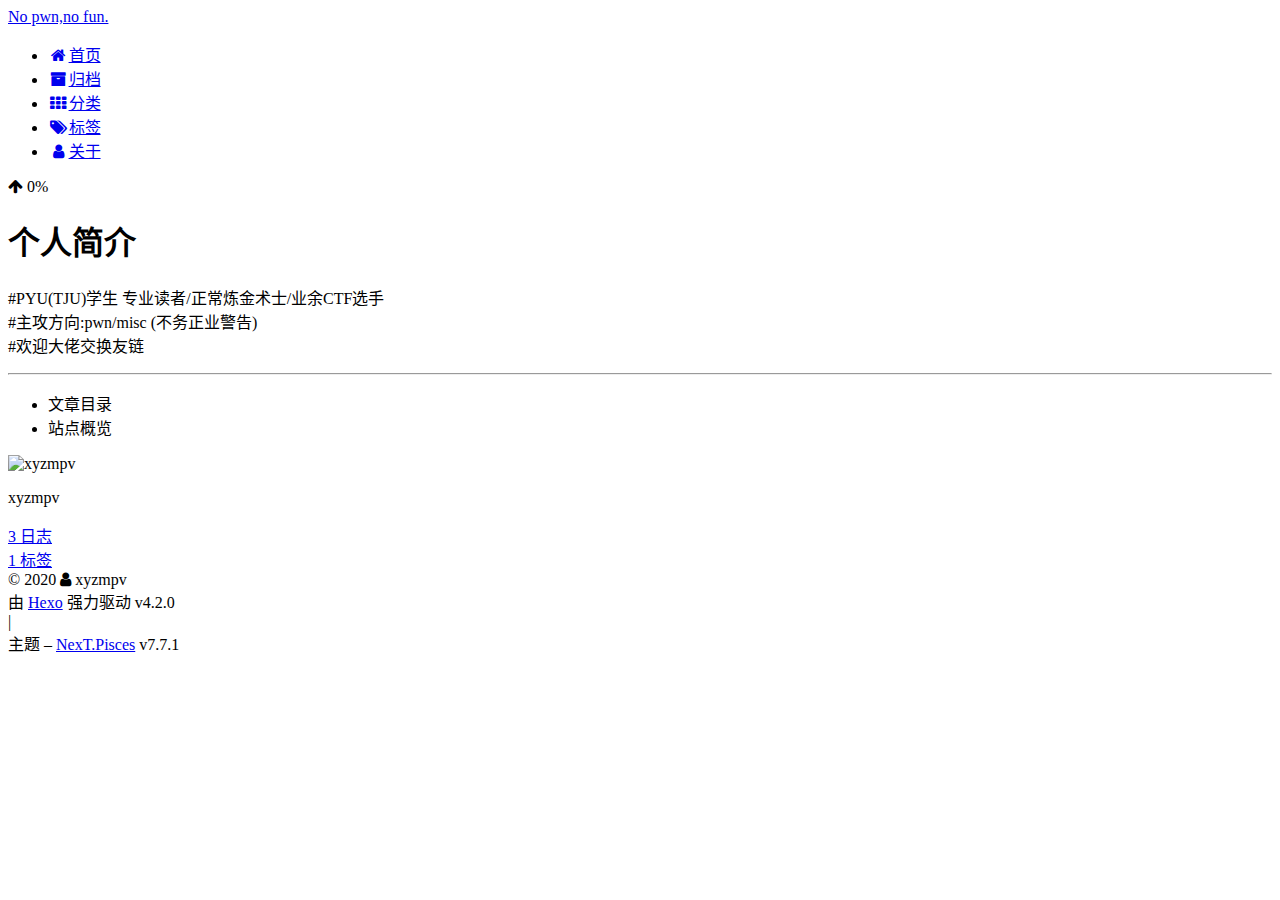
==== commit 6dff6a1e: "Site updated: 2020-02-23 15:57:19" ====
--- a/about/index.html
+++ b/about/index.html
@@ -1,4 +1,4 @@
-<!-- build time:Mon Feb 10 2020 23:21:48 GMT+0800 (GMT+08:00) --><!DOCTYPE html><html lang="zh-CN"><head><meta charset="UTF-8"><meta name="viewport" content="width=device-width,initial-scale=1,maximum-scale=2"><meta name="theme-color" content="#222"><meta name="generator" content="Hexo 4.2.0"><link rel="apple-touch-icon" sizes="180x180" href="/xyzmpv.github.io/images/apple-touch-icon-next.png"><link rel="icon" type="image/png" sizes="32x32" href="/xyzmpv.github.io/images/favicon-32x32-next.png"><link rel="icon" type="image/png" sizes="16x16" href="/xyzmpv.github.io/images/favicon-16x16-next.png"><link rel="mask-icon" href="/xyzmpv.github.io/images/logo.svg" color="#222"><link rel="stylesheet" href="/xyzmpv.github.io/css/main.css"><link rel="stylesheet" href="//cdnjs.cloudflare.com/ajax/libs/font-awesome/4.7.0/css/font-awesome.min.css"><link rel="stylesheet" href="//cdn.jsdelivr.net/fancybox/2.1.5/jquery.fancybox.min.css"><script id="hexo-configurations">var NexT=window.NexT||{},CONFIG={hostname:new URL("http://yoursite.com").hostname,root:"/xyzmpv.github.io/",scheme:"Pisces",version:"7.7.1",exturl:!1,sidebar:{position:"left",display:"post",padding:18,offset:12,onmobile:!1},copycode:{enable:!1,show_result:!1,style:null},back2top:{enable:!0,sidebar:!1,scrollpercent:!1},bookmark:{enable:!1,color:"#222",save:"auto"},fancybox:!0,mediumzoom:!1,lazyload:!1,pangu:!1,comments:{style:"tabs",active:null,storage:!0,lazyload:!1,nav:null},algolia:{appID:"",apiKey:"",indexName:"",hits:{per_page:10},labels:{input_placeholder:"Search for Posts",hits_empty:"We didn't find any results for the search: ${query}",hits_stats:"${hits} results found in ${time} ms"}},localsearch:{enable:!1,trigger:"auto",top_n_per_article:1,unescape:!1,preload:!1},path:"",motion:{enable:!0,async:!1,transition:{post_block:"fadeIn",post_header:"slideDownIn",post_body:"slideDownIn",coll_header:"slideLeftIn",sidebar:"slideUpIn"}}}</script><meta name="description" content="#PYU(TJU)学生 专业读者&#x2F;正常炼金术士&#x2F;业余CTF选手#主攻方向:pwn&#x2F;misc (不务正业警告)#欢迎大佬交换友链"><meta property="og:type" content="website"><meta property="og:title" content="个人简介"><meta property="og:url" content="http://yoursite.com/about/index.html"><meta property="og:site_name" content="No pwn,no fun."><meta property="og:description" content="#PYU(TJU)学生 专业读者&#x2F;正常炼金术士&#x2F;业余CTF选手#主攻方向:pwn&#x2F;misc (不务正业警告)#欢迎大佬交换友链"><meta property="og:locale" content="zh_CN"><meta property="article:published_time" content="2020-02-03T08:32:02.000Z"><meta property="article:modified_time" content="2020-02-03T10:11:41.906Z"><meta property="article:author" content="xyzmpv"><meta name="twitter:card" content="summary"><link rel="canonical" href="http://yoursite.com/about/"><script id="page-configurations">CONFIG.page={sidebar:"",isHome:!1,isPost:!1}</script><title>个人简介 | No pwn,no fun.</title><noscript><style>.sidebar-inner,.use-motion .brand,.use-motion .collection-header,.use-motion .comments,.use-motion .menu-item,.use-motion .pagination,.use-motion .post-block,.use-motion .post-body,.use-motion .post-header{opacity:initial}.use-motion .site-subtitle,.use-motion .site-title{opacity:initial;top:initial}.use-motion .logo-line-before i{left:initial}.use-motion .logo-line-after i{right:initial}</style></noscript></head><body itemscope itemtype="http://schema.org/WebPage"><div class="container use-motion"><div class="headband"></div><header class="header" itemscope itemtype="http://schema.org/WPHeader"><div class="header-inner"><div class="site-brand-container"><div class="site-meta"><div><a href="/xyzmpv.github.io/" class="brand" rel="start"><span class="logo-line-before"><i></i></span> <span class="site-title">No pwn,no fun.</span> <span class="logo-line-after"><i></i></span></a></div></div><div class="site-nav-toggle"><div class="toggle" aria-label="切换导航栏"><span class="toggle-line toggle-line-first"></span> <span class="toggle-line toggle-line-middle"></span> <span class="toggle-line toggle-line-last"></span></div></div></div><nav class="site-nav"><ul id="menu" class="menu"><li class="menu-item menu-item-home"><a href="/xyzmpv.github.io/" rel="section"><i class="fa fa-fw fa-home"></i>首页</a></li><li class="menu-item menu-item-archives"><a href="/xyzmpv.github.io/archives/" rel="section"><i class="fa fa-fw fa-archive"></i>归档</a></li><li class="menu-item menu-item-categories"><a href="/xyzmpv.github.io/categories/" rel="section"><i class="fa fa-fw fa-th"></i>分类</a></li><li class="menu-item menu-item-tags"><a href="/xyzmpv.github.io/tags/" rel="section"><i class="fa fa-fw fa-tags"></i>标签</a></li><li class="menu-item menu-item-about"><a href="/xyzmpv.github.io/about/" rel="section"><i class="fa fa-fw fa-user"></i>关于</a></li></ul></nav></div></header><div class="back-to-top"><i class="fa fa-arrow-up"></i> <span>0%</span></div><main class="main"><div class="main-inner"><div class="content-wrap"><div class="content"><div class="posts-expand"><div class="post-block" lang="zh-CN"><header class="post-header"><h1 class="post-title" itemprop="name headline">个人简介</h1><div class="post-meta"></div></header><div class="post-body"><p>#PYU(TJU)学生 专业读者/正常炼金术士/业余CTF选手<br>#主攻方向:pwn/misc (不务正业警告)<br>#欢迎大佬交换友链</p><hr></div></div></div></div><script>window.addEventListener('tabs:register', () => {
+<!-- build time:Sun Feb 23 2020 15:57:19 GMT+0800 (GMT+08:00) --><!DOCTYPE html><html lang="zh-CN"><head><meta charset="UTF-8"><meta name="viewport" content="width=device-width,initial-scale=1,maximum-scale=2"><meta name="theme-color" content="#222"><meta name="generator" content="Hexo 4.2.0"><link rel="apple-touch-icon" sizes="180x180" href="/xyzmpv.github.io/images/apple-touch-icon-next.png"><link rel="icon" type="image/png" sizes="32x32" href="/xyzmpv.github.io/images/favicon-32x32-next.png"><link rel="icon" type="image/png" sizes="16x16" href="/xyzmpv.github.io/images/favicon-16x16-next.png"><link rel="mask-icon" href="/xyzmpv.github.io/images/logo.svg" color="#222"><link rel="stylesheet" href="/xyzmpv.github.io/css/main.css"><link rel="stylesheet" href="//cdnjs.cloudflare.com/ajax/libs/font-awesome/4.7.0/css/font-awesome.min.css"><link rel="stylesheet" href="//cdn.jsdelivr.net/fancybox/2.1.5/jquery.fancybox.min.css"><script id="hexo-configurations">var NexT=window.NexT||{},CONFIG={hostname:new URL("http://mcc18p.coding-pages.com").hostname,root:"/xyzmpv.github.io/",scheme:"Pisces",version:"7.7.1",exturl:!1,sidebar:{position:"left",display:"post",padding:18,offset:12,onmobile:!1},copycode:{enable:!1,show_result:!1,style:null},back2top:{enable:!0,sidebar:!1,scrollpercent:!1},bookmark:{enable:!1,color:"#222",save:"auto"},fancybox:!0,mediumzoom:!1,lazyload:!1,pangu:!1,comments:{style:"tabs",active:null,storage:!0,lazyload:!1,nav:null},algolia:{appID:"",apiKey:"",indexName:"",hits:{per_page:10},labels:{input_placeholder:"Search for Posts",hits_empty:"We didn't find any results for the search: ${query}",hits_stats:"${hits} results found in ${time} ms"}},localsearch:{enable:!1,trigger:"auto",top_n_per_article:1,unescape:!1,preload:!1},path:"",motion:{enable:!0,async:!1,transition:{post_block:"fadeIn",post_header:"slideDownIn",post_body:"slideDownIn",coll_header:"slideLeftIn",sidebar:"slideUpIn"}}}</script><meta name="description" content="#PYU(TJU)学生 专业读者&#x2F;正常炼金术士&#x2F;业余CTF选手#主攻方向:pwn&#x2F;misc (不务正业警告)#欢迎大佬交换友链"><meta property="og:type" content="website"><meta property="og:title" content="个人简介"><meta property="og:url" content="http://mcc18p.coding-pages.com/about/index.html"><meta property="og:site_name" content="No pwn,no fun."><meta property="og:description" content="#PYU(TJU)学生 专业读者&#x2F;正常炼金术士&#x2F;业余CTF选手#主攻方向:pwn&#x2F;misc (不务正业警告)#欢迎大佬交换友链"><meta property="og:locale" content="zh_CN"><meta property="article:published_time" content="2020-02-03T08:32:02.000Z"><meta property="article:modified_time" content="2020-02-03T10:11:41.906Z"><meta property="article:author" content="xyzmpv"><meta name="twitter:card" content="summary"><link rel="canonical" href="http://mcc18p.coding-pages.com/about/"><script id="page-configurations">CONFIG.page={sidebar:"",isHome:!1,isPost:!1}</script><title>个人简介 | No pwn,no fun.</title><noscript><style>.sidebar-inner,.use-motion .brand,.use-motion .collection-header,.use-motion .comments,.use-motion .menu-item,.use-motion .pagination,.use-motion .post-block,.use-motion .post-body,.use-motion .post-header{opacity:initial}.use-motion .site-subtitle,.use-motion .site-title{opacity:initial;top:initial}.use-motion .logo-line-before i{left:initial}.use-motion .logo-line-after i{right:initial}</style></noscript></head><body itemscope itemtype="http://schema.org/WebPage"><div class="container use-motion"><div class="headband"></div><header class="header" itemscope itemtype="http://schema.org/WPHeader"><div class="header-inner"><div class="site-brand-container"><div class="site-meta"><div><a href="/xyzmpv.github.io/" class="brand" rel="start"><span class="logo-line-before"><i></i></span> <span class="site-title">No pwn,no fun.</span> <span class="logo-line-after"><i></i></span></a></div></div><div class="site-nav-toggle"><div class="toggle" aria-label="切换导航栏"><span class="toggle-line toggle-line-first"></span> <span class="toggle-line toggle-line-middle"></span> <span class="toggle-line toggle-line-last"></span></div></div></div><nav class="site-nav"><ul id="menu" class="menu"><li class="menu-item menu-item-home"><a href="/xyzmpv.github.io/" rel="section"><i class="fa fa-fw fa-home"></i>首页</a></li><li class="menu-item menu-item-archives"><a href="/xyzmpv.github.io/archives/" rel="section"><i class="fa fa-fw fa-archive"></i>归档</a></li><li class="menu-item menu-item-categories"><a href="/xyzmpv.github.io/categories/" rel="section"><i class="fa fa-fw fa-th"></i>分类</a></li><li class="menu-item menu-item-tags"><a href="/xyzmpv.github.io/tags/" rel="section"><i class="fa fa-fw fa-tags"></i>标签</a></li><li class="menu-item menu-item-about"><a href="/xyzmpv.github.io/about/" rel="section"><i class="fa fa-fw fa-user"></i>关于</a></li></ul></nav></div></header><div class="back-to-top"><i class="fa fa-arrow-up"></i> <span>0%</span></div><main class="main"><div class="main-inner"><div class="content-wrap"><div class="content"><div class="posts-expand"><div class="post-block" lang="zh-CN"><header class="post-header"><h1 class="post-title" itemprop="name headline">个人简介</h1><div class="post-meta"></div></header><div class="post-body"><p>#PYU(TJU)学生 专业读者/正常炼金术士/业余CTF选手<br>#主攻方向:pwn/misc (不务正业警告)<br>#欢迎大佬交换友链</p><hr></div></div></div></div><script>window.addEventListener('tabs:register', () => {
     let activeClass = CONFIG.comments.activeClass;
     if (CONFIG.comments.storage) {
       activeClass = localStorage.getItem('comments_active') || activeClass;
@@ -16,4 +16,4 @@
       let commentClass = event.target.classList[1];
       localStorage.setItem('comments_active', commentClass);
     });
-  }</script></div><div class="toggle sidebar-toggle"><span class="toggle-line toggle-line-first"></span> <span class="toggle-line toggle-line-middle"></span> <span class="toggle-line toggle-line-last"></span></div><aside class="sidebar"><div class="sidebar-inner"><ul class="sidebar-nav motion-element"><li class="sidebar-nav-toc">文章目录</li><li class="sidebar-nav-overview">站点概览</li></ul><div class="post-toc-wrap sidebar-panel"></div><div class="site-overview-wrap sidebar-panel"><div class="site-author motion-element" itemprop="author" itemscope itemtype="http://schema.org/Person"><img class="site-author-image" itemprop="image" alt="xyzmpv" src="/xyzmpv.github.io/images/usr-head.jpg"><p class="site-author-name" itemprop="name">xyzmpv</p><div class="site-description" itemprop="description"></div></div><div class="site-state-wrap motion-element"><nav class="site-state"><div class="site-state-item site-state-posts"><a href="/xyzmpv.github.io/archives/"><span class="site-state-item-count">3</span> <span class="site-state-item-name">日志</span></a></div><div class="site-state-item site-state-tags"><a href="/xyzmpv.github.io/tags/"><span class="site-state-item-count">1</span> <span class="site-state-item-name">标签</span></a></div></nav></div></div></div></aside><div id="sidebar-dimmer"></div></div></main><footer class="footer"><div class="footer-inner"><div class="copyright">&copy; <span itemprop="copyrightYear">2020</span> <span class="with-love"><i class="fa fa-user"></i> </span><span class="author" itemprop="copyrightHolder">xyzmpv</span></div><div class="powered-by">由 <a href="https://hexo.io/" class="theme-link" rel="noopener" target="_blank">Hexo</a> 强力驱动 v4.2.0</div><span class="post-meta-divider">|</span><div class="theme-info">主题 – <a href="https://pisces.theme-next.org/" class="theme-link" rel="noopener" target="_blank">NexT.Pisces</a> v7.7.1</div></div></footer></div><script src="//cdn.jsdelivr.net/npm/animejs@3.1.0/lib/anime.min.js"></script><script src="//cdn.jsdelivr.net/jquery/2.1.3/jquery.min.js"></script><script src="//cdn.jsdelivr.net/fancybox/2.1.5/jquery.fancybox.pack.js"></script><script src="/xyzmpv.github.io/lib/velocity/velocity.min.js"></script><script src="/xyzmpv.github.io/lib/velocity/velocity.ui.min.js"></script><script src="/xyzmpv.github.io/js/utils.js"></script><script src="/xyzmpv.github.io/js/motion.js"></script><script src="/xyzmpv.github.io/js/schemes/pisces.js"></script><script src="/xyzmpv.github.io/js/next-boot.js"></script></body></html><!-- rebuild by neat -->+  }</script></div><div class="toggle sidebar-toggle"><span class="toggle-line toggle-line-first"></span> <span class="toggle-line toggle-line-middle"></span> <span class="toggle-line toggle-line-last"></span></div><aside class="sidebar"><div class="sidebar-inner"><ul class="sidebar-nav motion-element"><li class="sidebar-nav-toc">文章目录</li><li class="sidebar-nav-overview">站点概览</li></ul><div class="post-toc-wrap sidebar-panel"></div><div class="site-overview-wrap sidebar-panel"><div class="site-author motion-element" itemprop="author" itemscope itemtype="http://schema.org/Person"><img class="site-author-image" itemprop="image" alt="xyzmpv" src="/xyzmpv.github.io/images/usr-head.jpg"><p class="site-author-name" itemprop="name">xyzmpv</p><div class="site-description" itemprop="description"></div></div><div class="site-state-wrap motion-element"><nav class="site-state"><div class="site-state-item site-state-posts"><a href="/xyzmpv.github.io/archives/"><span class="site-state-item-count">3</span> <span class="site-state-item-name">日志</span></a></div><div class="site-state-item site-state-tags"><a href="/xyzmpv.github.io/tags/"><span class="site-state-item-count">1</span> <span class="site-state-item-name">标签</span></a></div></nav></div></div></div></aside><div id="sidebar-dimmer"></div></div></main><footer class="footer"><div class="footer-inner"><div class="copyright">&copy; <span itemprop="copyrightYear">2020</span> <span class="with-love"><i class="fa fa-user"></i> </span><span class="author" itemprop="copyrightHolder">xyzmpv</span></div><div class="powered-by">由 <a href="https://hexo.io/" class="theme-link" rel="noopener" target="_blank">Hexo</a> 强力驱动 v4.2.0</div><span class="post-meta-divider">|</span><div class="theme-info">主题 – <a href="https://pisces.theme-next.org/" class="theme-link" rel="noopener" target="_blank">NexT.Pisces</a> v7.7.1</div></div></footer></div><script src="//cdn.jsdelivr.net/npm/animejs@3.1.0/lib/anime.min.js"></script><script src="//cdn.jsdelivr.net/jquery/2.1.3/jquery.min.js"></script><script src="//cdn.jsdelivr.net/fancybox/2.1.5/jquery.fancybox.pack.js"></script><script src="//cdn.jsdelivr.net/npm/velocity-animate@1/velocity.min.js"></script><script src="//cdn.jsdelivr.net/npm/velocity-animate@1/velocity.ui.min.js"></script><script src="/xyzmpv.github.io/js/utils.js"></script><script src="/xyzmpv.github.io/js/motion.js"></script><script src="/xyzmpv.github.io/js/schemes/pisces.js"></script><script src="/xyzmpv.github.io/js/next-boot.js"></script></body></html><!-- rebuild by neat -->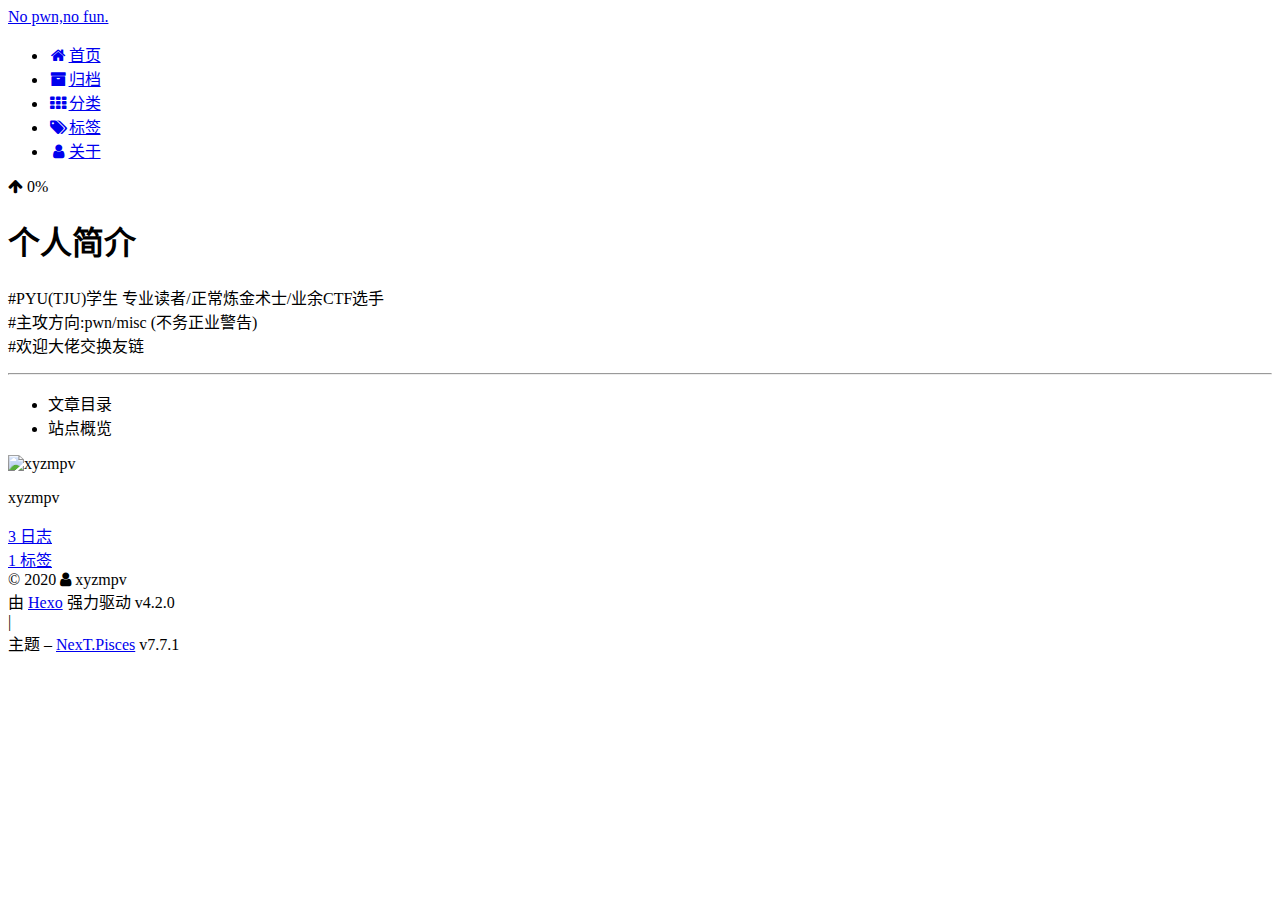
==== commit 51c2096c: "Site updated: 2020-02-23 16:09:53" ====
--- a/about/index.html
+++ b/about/index.html
@@ -1,4 +1,4 @@
-<!-- build time:Sun Feb 23 2020 15:57:19 GMT+0800 (GMT+08:00) --><!DOCTYPE html><html lang="zh-CN"><head><meta charset="UTF-8"><meta name="viewport" content="width=device-width,initial-scale=1,maximum-scale=2"><meta name="theme-color" content="#222"><meta name="generator" content="Hexo 4.2.0"><link rel="apple-touch-icon" sizes="180x180" href="/xyzmpv.github.io/images/apple-touch-icon-next.png"><link rel="icon" type="image/png" sizes="32x32" href="/xyzmpv.github.io/images/favicon-32x32-next.png"><link rel="icon" type="image/png" sizes="16x16" href="/xyzmpv.github.io/images/favicon-16x16-next.png"><link rel="mask-icon" href="/xyzmpv.github.io/images/logo.svg" color="#222"><link rel="stylesheet" href="/xyzmpv.github.io/css/main.css"><link rel="stylesheet" href="//cdnjs.cloudflare.com/ajax/libs/font-awesome/4.7.0/css/font-awesome.min.css"><link rel="stylesheet" href="//cdn.jsdelivr.net/fancybox/2.1.5/jquery.fancybox.min.css"><script id="hexo-configurations">var NexT=window.NexT||{},CONFIG={hostname:new URL("http://mcc18p.coding-pages.com").hostname,root:"/xyzmpv.github.io/",scheme:"Pisces",version:"7.7.1",exturl:!1,sidebar:{position:"left",display:"post",padding:18,offset:12,onmobile:!1},copycode:{enable:!1,show_result:!1,style:null},back2top:{enable:!0,sidebar:!1,scrollpercent:!1},bookmark:{enable:!1,color:"#222",save:"auto"},fancybox:!0,mediumzoom:!1,lazyload:!1,pangu:!1,comments:{style:"tabs",active:null,storage:!0,lazyload:!1,nav:null},algolia:{appID:"",apiKey:"",indexName:"",hits:{per_page:10},labels:{input_placeholder:"Search for Posts",hits_empty:"We didn't find any results for the search: ${query}",hits_stats:"${hits} results found in ${time} ms"}},localsearch:{enable:!1,trigger:"auto",top_n_per_article:1,unescape:!1,preload:!1},path:"",motion:{enable:!0,async:!1,transition:{post_block:"fadeIn",post_header:"slideDownIn",post_body:"slideDownIn",coll_header:"slideLeftIn",sidebar:"slideUpIn"}}}</script><meta name="description" content="#PYU(TJU)学生 专业读者&#x2F;正常炼金术士&#x2F;业余CTF选手#主攻方向:pwn&#x2F;misc (不务正业警告)#欢迎大佬交换友链"><meta property="og:type" content="website"><meta property="og:title" content="个人简介"><meta property="og:url" content="http://mcc18p.coding-pages.com/about/index.html"><meta property="og:site_name" content="No pwn,no fun."><meta property="og:description" content="#PYU(TJU)学生 专业读者&#x2F;正常炼金术士&#x2F;业余CTF选手#主攻方向:pwn&#x2F;misc (不务正业警告)#欢迎大佬交换友链"><meta property="og:locale" content="zh_CN"><meta property="article:published_time" content="2020-02-03T08:32:02.000Z"><meta property="article:modified_time" content="2020-02-03T10:11:41.906Z"><meta property="article:author" content="xyzmpv"><meta name="twitter:card" content="summary"><link rel="canonical" href="http://mcc18p.coding-pages.com/about/"><script id="page-configurations">CONFIG.page={sidebar:"",isHome:!1,isPost:!1}</script><title>个人简介 | No pwn,no fun.</title><noscript><style>.sidebar-inner,.use-motion .brand,.use-motion .collection-header,.use-motion .comments,.use-motion .menu-item,.use-motion .pagination,.use-motion .post-block,.use-motion .post-body,.use-motion .post-header{opacity:initial}.use-motion .site-subtitle,.use-motion .site-title{opacity:initial;top:initial}.use-motion .logo-line-before i{left:initial}.use-motion .logo-line-after i{right:initial}</style></noscript></head><body itemscope itemtype="http://schema.org/WebPage"><div class="container use-motion"><div class="headband"></div><header class="header" itemscope itemtype="http://schema.org/WPHeader"><div class="header-inner"><div class="site-brand-container"><div class="site-meta"><div><a href="/xyzmpv.github.io/" class="brand" rel="start"><span class="logo-line-before"><i></i></span> <span class="site-title">No pwn,no fun.</span> <span class="logo-line-after"><i></i></span></a></div></div><div class="site-nav-toggle"><div class="toggle" aria-label="切换导航栏"><span class="toggle-line toggle-line-first"></span> <span class="toggle-line toggle-line-middle"></span> <span class="toggle-line toggle-line-last"></span></div></div></div><nav class="site-nav"><ul id="menu" class="menu"><li class="menu-item menu-item-home"><a href="/xyzmpv.github.io/" rel="section"><i class="fa fa-fw fa-home"></i>首页</a></li><li class="menu-item menu-item-archives"><a href="/xyzmpv.github.io/archives/" rel="section"><i class="fa fa-fw fa-archive"></i>归档</a></li><li class="menu-item menu-item-categories"><a href="/xyzmpv.github.io/categories/" rel="section"><i class="fa fa-fw fa-th"></i>分类</a></li><li class="menu-item menu-item-tags"><a href="/xyzmpv.github.io/tags/" rel="section"><i class="fa fa-fw fa-tags"></i>标签</a></li><li class="menu-item menu-item-about"><a href="/xyzmpv.github.io/about/" rel="section"><i class="fa fa-fw fa-user"></i>关于</a></li></ul></nav></div></header><div class="back-to-top"><i class="fa fa-arrow-up"></i> <span>0%</span></div><main class="main"><div class="main-inner"><div class="content-wrap"><div class="content"><div class="posts-expand"><div class="post-block" lang="zh-CN"><header class="post-header"><h1 class="post-title" itemprop="name headline">个人简介</h1><div class="post-meta"></div></header><div class="post-body"><p>#PYU(TJU)学生 专业读者/正常炼金术士/业余CTF选手<br>#主攻方向:pwn/misc (不务正业警告)<br>#欢迎大佬交换友链</p><hr></div></div></div></div><script>window.addEventListener('tabs:register', () => {
+<!-- build time:Sun Feb 23 2020 16:09:53 GMT+0800 (GMT+08:00) --><!DOCTYPE html><html lang="zh-CN"><head><meta charset="UTF-8"><meta name="viewport" content="width=device-width,initial-scale=1,maximum-scale=2"><meta name="theme-color" content="#222"><meta name="generator" content="Hexo 4.2.0"><link rel="apple-touch-icon" sizes="180x180" href="/xyzmpv.github.io/images/apple-touch-icon-next.png"><link rel="icon" type="image/png" sizes="32x32" href="/xyzmpv.github.io/images/favicon-32x32-next.png"><link rel="icon" type="image/png" sizes="16x16" href="/xyzmpv.github.io/images/favicon-16x16-next.png"><link rel="mask-icon" href="/xyzmpv.github.io/images/logo.svg" color="#222"><link rel="stylesheet" href="/xyzmpv.github.io/css/main.css"><link rel="stylesheet" href="//cdnjs.cloudflare.com/ajax/libs/font-awesome/4.7.0/css/font-awesome.min.css"><link rel="stylesheet" href="//cdn.jsdelivr.net/fancybox/2.1.5/jquery.fancybox.min.css"><script id="hexo-configurations">var NexT=window.NexT||{},CONFIG={hostname:new URL("http://mcc18p.coding-pages.com").hostname,root:"/xyzmpv.github.io/",scheme:"Pisces",version:"7.7.1",exturl:!1,sidebar:{position:"left",display:"post",padding:18,offset:12,onmobile:!1},copycode:{enable:!1,show_result:!1,style:null},back2top:{enable:!0,sidebar:!1,scrollpercent:!1},bookmark:{enable:!1,color:"#222",save:"auto"},fancybox:!0,mediumzoom:!1,lazyload:!1,pangu:!1,comments:{style:"tabs",active:null,storage:!0,lazyload:!1,nav:null},algolia:{appID:"",apiKey:"",indexName:"",hits:{per_page:10},labels:{input_placeholder:"Search for Posts",hits_empty:"We didn't find any results for the search: ${query}",hits_stats:"${hits} results found in ${time} ms"}},localsearch:{enable:!1,trigger:"auto",top_n_per_article:1,unescape:!1,preload:!1},path:"",motion:{enable:!0,async:!1,transition:{post_block:"fadeIn",post_header:"slideDownIn",post_body:"slideDownIn",coll_header:"slideLeftIn",sidebar:"slideUpIn"}}}</script><meta name="description" content="#PYU(TJU)学生 专业读者&#x2F;正常炼金术士&#x2F;业余CTF选手#主攻方向:pwn&#x2F;misc (不务正业警告)#欢迎大佬交换友链"><meta property="og:type" content="website"><meta property="og:title" content="个人简介"><meta property="og:url" content="http://mcc18p.coding-pages.com/about/index.html"><meta property="og:site_name" content="No pwn,no fun."><meta property="og:description" content="#PYU(TJU)学生 专业读者&#x2F;正常炼金术士&#x2F;业余CTF选手#主攻方向:pwn&#x2F;misc (不务正业警告)#欢迎大佬交换友链"><meta property="og:locale" content="zh_CN"><meta property="article:published_time" content="2020-02-03T08:32:02.000Z"><meta property="article:modified_time" content="2020-02-03T10:11:41.906Z"><meta property="article:author" content="xyzmpv"><meta name="twitter:card" content="summary"><link rel="canonical" href="http://mcc18p.coding-pages.com/about/"><script id="page-configurations">CONFIG.page={sidebar:"",isHome:!1,isPost:!1}</script><title>个人简介 | No pwn,no fun.</title><noscript><style>.sidebar-inner,.use-motion .brand,.use-motion .collection-header,.use-motion .comments,.use-motion .menu-item,.use-motion .pagination,.use-motion .post-block,.use-motion .post-body,.use-motion .post-header{opacity:initial}.use-motion .site-subtitle,.use-motion .site-title{opacity:initial;top:initial}.use-motion .logo-line-before i{left:initial}.use-motion .logo-line-after i{right:initial}</style></noscript></head><body itemscope itemtype="http://schema.org/WebPage"><div class="container use-motion"><div class="headband"></div><header class="header" itemscope itemtype="http://schema.org/WPHeader"><div class="header-inner"><div class="site-brand-container"><div class="site-meta"><div><a href="/xyzmpv.github.io/" class="brand" rel="start"><span class="logo-line-before"><i></i></span> <span class="site-title">No pwn,no fun.</span> <span class="logo-line-after"><i></i></span></a></div></div><div class="site-nav-toggle"><div class="toggle" aria-label="切换导航栏"><span class="toggle-line toggle-line-first"></span> <span class="toggle-line toggle-line-middle"></span> <span class="toggle-line toggle-line-last"></span></div></div></div><nav class="site-nav"><ul id="menu" class="menu"><li class="menu-item menu-item-home"><a href="/xyzmpv.github.io/" rel="section"><i class="fa fa-fw fa-home"></i>首页</a></li><li class="menu-item menu-item-archives"><a href="/xyzmpv.github.io/archives/" rel="section"><i class="fa fa-fw fa-archive"></i>归档</a></li><li class="menu-item menu-item-categories"><a href="/xyzmpv.github.io/categories/" rel="section"><i class="fa fa-fw fa-th"></i>分类</a></li><li class="menu-item menu-item-tags"><a href="/xyzmpv.github.io/tags/" rel="section"><i class="fa fa-fw fa-tags"></i>标签</a></li><li class="menu-item menu-item-about"><a href="/xyzmpv.github.io/about/" rel="section"><i class="fa fa-fw fa-user"></i>关于</a></li></ul></nav></div></header><div class="back-to-top"><i class="fa fa-arrow-up"></i> <span>0%</span></div><main class="main"><div class="main-inner"><div class="content-wrap"><div class="content"><div class="posts-expand"><div class="post-block" lang="zh-CN"><header class="post-header"><h1 class="post-title" itemprop="name headline">个人简介</h1><div class="post-meta"></div></header><div class="post-body"><p>#PYU(TJU)学生 专业读者/正常炼金术士/业余CTF选手<br>#主攻方向:pwn/misc (不务正业警告)<br>#欢迎大佬交换友链</p><hr></div></div></div></div><script>window.addEventListener('tabs:register', () => {
     let activeClass = CONFIG.comments.activeClass;
     if (CONFIG.comments.storage) {
       activeClass = localStorage.getItem('comments_active') || activeClass;
